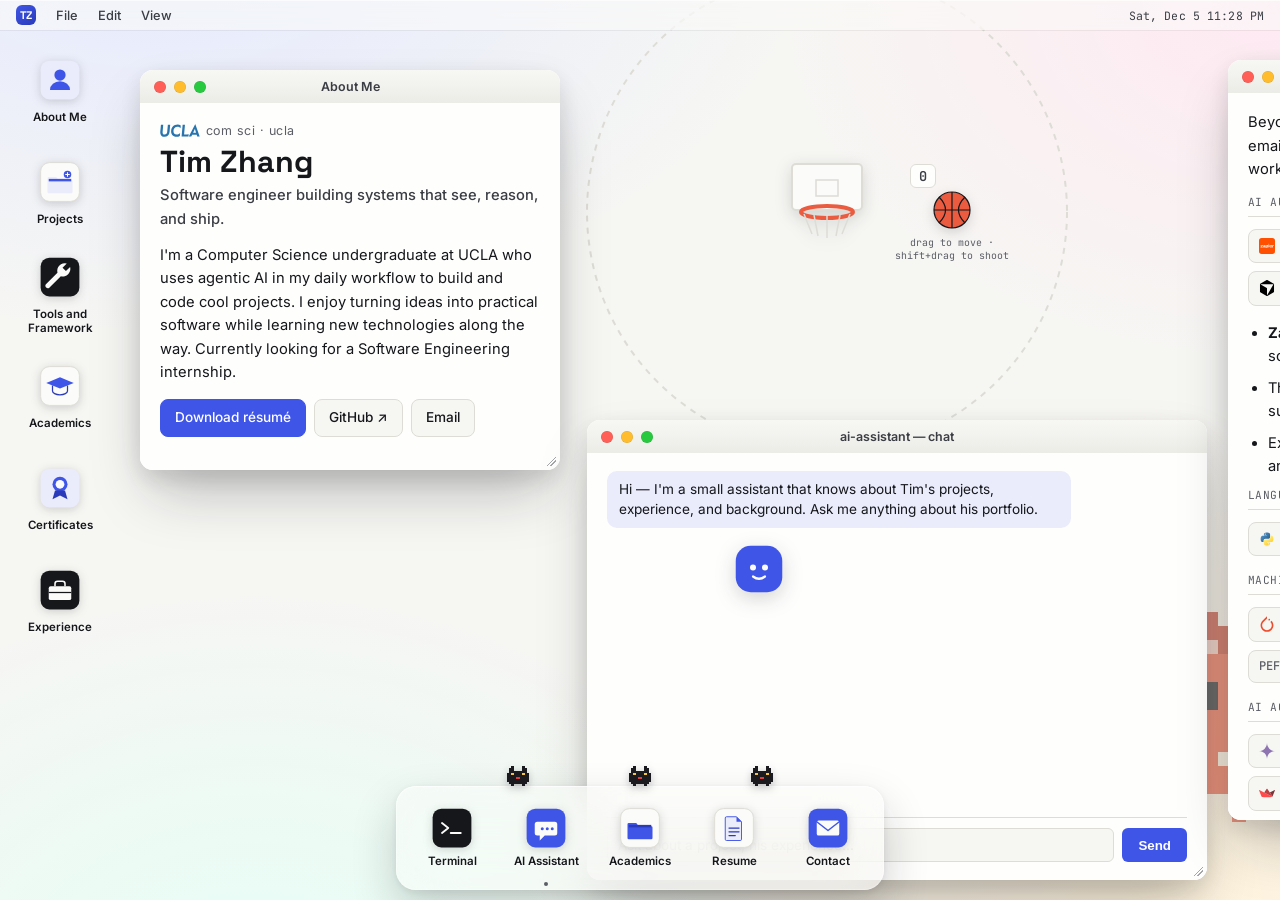
==== index.html @ 8edb4fed "Add Jupyter Notebook and Google Colab to Tools and Framework" ====
<!DOCTYPE html>
<html lang="en">
<head>
  <meta charset="UTF-8">
  <meta name="viewport" content="width=device-width, initial-scale=1.0">
  <title>Tim Zhang — Software Engineering</title>
  <meta name="description" content="Tim Zhang — UCLA Computer Science.">
  <meta property="og:type" content="website">
  <meta property="og:url" content="https://nothing17777-portfolio.vercel.app/">
  <meta property="og:title" content="Tim Zhang — Software Engineering">
  <meta property="og:description" content="Tim Zhang — UCLA Computer Science.">
  <meta property="og:image" content="https://nothing17777-portfolio.vercel.app/assets/icon-512.png">
  <meta name="twitter:card" content="summary">
  <meta name="twitter:title" content="Tim Zhang — Software Engineering">
  <meta name="twitter:description" content="Tim Zhang — UCLA Computer Science.">
  <meta name="twitter:image" content="https://nothing17777-portfolio.vercel.app/assets/icon-512.png">
  <link rel="preconnect" href="https://fonts.googleapis.com">
  <link rel="preconnect" href="https://fonts.gstatic.com" crossorigin>
  <link href="https://fonts.googleapis.com/css2?family=Space+Grotesk:wght@400;500;600;700&family=Inter:wght@400;500;600&family=JetBrains+Mono:wght@400;500&display=swap" rel="stylesheet">
  <link rel="stylesheet" href="css/os.css">
  <link rel="stylesheet" href="css/apps.css">
  <link rel="icon" href="favicon.ico" sizes="any">
  <link rel="icon" href="assets/favicon.svg" type="image/svg+xml">
  <link rel="apple-touch-icon" href="assets/apple-touch-icon.png">
</head>
<body>

  <div class="menubar">
    <div class="menubar-left">
      <span class="menubar-logo">TZ</span>
      <span class="menubar-item">File</span>
      <span class="menubar-item">Edit</span>
      <span class="menubar-item">View</span>
    </div>
    <div class="menubar-right">
      <span id="menubar-clock" class="menubar-clock"></span>
    </div>
  </div>

  <div class="desktop">
    <div class="desktop-icon" data-app="about" tabindex="0" role="button">
      <img class="icon-glyph" src="assets/icons/about.svg" alt="" width="40" height="40" draggable="false">
      <span>About Me</span>
    </div>
    <div class="desktop-icon" data-app="sideprojects" tabindex="0" role="button">
      <img class="icon-glyph" src="assets/icons/folder-sideprojects.svg" alt="" width="40" height="40" draggable="false">
      <span>Projects</span>
    </div>
    <div class="desktop-icon" data-app="tools" tabindex="0" role="button">
      <img class="icon-glyph" src="assets/icons/tools.svg" alt="" width="40" height="40" draggable="false">
      <span>Tools and Framework</span>
    </div>
    <div class="desktop-icon" data-app="academics" tabindex="0" role="button">
      <img class="icon-glyph" src="assets/icons/coursework.svg" alt="" width="40" height="40" draggable="false">
      <span>Academics</span>
    </div>
    <div class="desktop-icon" data-app="certs" tabindex="0" role="button">
      <img class="icon-glyph" src="assets/icons/certs.svg" alt="" width="40" height="40" draggable="false">
      <span>Certificates</span>
    </div>
    <div class="desktop-icon" data-app="experience" tabindex="0" role="button">
      <img class="icon-glyph" src="assets/icons/experience.svg" alt="" width="40" height="40" draggable="false">
      <span>Experience</span>
    </div>
  </div>

  <div id="win-terminal" class="mac-window" style="top: 60px; left: 60px; width: 680px;">
    <div class="window-header">
      <div class="window-controls">
        <button class="control-btn close-btn" aria-label="Close"></button>
        <button class="control-btn min-btn" aria-label="Minimize"></button>
        <button class="control-btn max-btn" aria-label="Maximize"></button>
      </div>
      <div class="window-title">tim@portfolio — zsh — 80×24</div>
    </div>
    <div class="window-content terminal-app">
      <div id="term-output" class="terminal-output">Welcome to Tim Zhang's portfolio shell.
Type 'help' to see available commands.</div>
      <div class="terminal-input-row">
        <span class="terminal-prompt">tim@portfolio ~ %</span>
        <input type="text" id="term-input" class="terminal-input" autocomplete="off" spellcheck="false" />
      </div>
    </div>
  </div>

  <div id="win-claude" class="mac-window" style="top: 90px; left: 140px;">
    <div class="window-header">
      <div class="window-controls">
        <button class="control-btn close-btn" aria-label="Close"></button>
        <button class="control-btn min-btn" aria-label="Minimize"></button>
        <button class="control-btn max-btn" aria-label="Maximize"></button>
      </div>
      <div class="window-title">ai-assistant — chat</div>
    </div>
    <div class="window-content claude-chat">
      <div id="claude-messages" class="claude-messages">
        <div class="claude-msg claude-msg-assistant">Hi — I'm a small assistant that knows about Tim's projects, experience, and background. Ask me anything about his portfolio.</div>
      </div>
      <form id="claude-chat-form" class="claude-chat-form">
        <input type="text" id="claude-chat-input" class="claude-chat-input" autocomplete="off" spellcheck="false" placeholder="Ask about a project, his experience..." />
        <button type="submit" id="claude-chat-send" class="claude-chat-send">Send</button>
      </form>
    </div>
  </div>

  <div id="win-about" class="mac-window" style="top: 70px; left: 140px; width: 420px; height: 400px;">
    <div class="window-header">
      <div class="window-controls">
        <button class="control-btn close-btn" aria-label="Close"></button>
        <button class="control-btn min-btn" aria-label="Minimize"></button>
        <button class="control-btn max-btn" aria-label="Maximize"></button>
      </div>
      <div class="window-title">About Me</div>
    </div>
    <div class="window-content prose-app about-app">
      <p class="about-eyebrow mono"><img class="about-ucla-logo" src="assets/icons/ucla-logo.svg" alt="UCLA" width="40" height="13">com sci · ucla</p>
      <h1 class="about-name">Tim Zhang</h1>
      <p class="about-role">Software engineer building systems that see, reason, and ship.</p>
      <p>
        I'm a Computer Science undergraduate at UCLA who uses agentic AI in my daily workflow to
        build and code cool projects. I enjoy turning ideas into practical software while learning
        new technologies along the way. Currently looking for a Software Engineering internship.
      </p>
      <div class="about-actions">
        <a class="about-btn about-btn-primary" href="assets/resume.pdf" target="_blank" rel="noopener">Download résumé</a>
        <a class="about-btn" href="https://github.com/nothing17777" target="_blank" rel="noopener">GitHub ↗</a>
        <a class="about-btn" href="mailto:timzhang.email@gmail.com">Email</a>
      </div>
    </div>
  </div>

  <div id="win-tools" class="mac-window" style="top: 100px; left: 240px; width: 560px; height: 760px;">
    <div class="window-header">
      <div class="window-controls">
        <button class="control-btn close-btn" aria-label="Close"></button>
        <button class="control-btn min-btn" aria-label="Minimize"></button>
        <button class="control-btn max-btn" aria-label="Maximize"></button>
      </div>
      <div class="window-title">Tools and Framework</div>
    </div>
    <div class="window-content prose-app tools-app">
      <p>
        Beyond project code, I wire AI models directly into the tools I use daily &mdash;
        email and document handling included &mdash; and use an agentic coding workflow rather
        than just chat.
      </p>
      <p class="tool-category-label">ai automation &amp; coding agents</p>
      <div class="tool-badges">
        <div class="tool-badge">
          <svg class="tool-badge-icon" fill="#FF4F00" viewBox="0 0 24 24" aria-hidden="true"><title>Zapier</title><path d="M4.157 0A4.151 4.151 0 0 0 0 4.161v15.678A4.151 4.151 0 0 0 4.157 24h15.682A4.152 4.152 0 0 0 24 19.839V4.161A4.152 4.152 0 0 0 19.839 0H4.157Zm10.61 8.761h.03a.577.577 0 0 1 .23.038.585.585 0 0 1 .201.124.63.63 0 0 1 .162.431.612.612 0 0 1-.162.435.58.58 0 0 1-.201.128.58.58 0 0 1-.23.042.529.529 0 0 1-.235-.042.585.585 0 0 1-.332-.328.559.559 0 0 1-.038-.235.613.613 0 0 1 .17-.431.59.59 0 0 1 .405-.162Zm2.853 1.572c.03.004.061.004.095.004.325-.011.646.064.937.219.238.144.431.355.552.609.128.279.189.582.185.888v.193a2 2 0 0 1 0 .219h-2.498c.003.227.075.45.204.642a.78.78 0 0 0 .646.265.714.714 0 0 0 .484-.136.642.642 0 0 0 .23-.318l.915.257a1.398 1.398 0 0 1-.28.537c-.14.159-.321.284-.521.355a2.234 2.234 0 0 1-.836.136 1.923 1.923 0 0 1-1.001-.245 1.618 1.618 0 0 1-.665-.703 2.221 2.221 0 0 1-.227-1.036 1.95 1.95 0 0 1 .48-1.398 1.9 1.9 0 0 1 1.3-.488Zm-9.607.023c.162.004.325.026.48.079.207.065.4.174.563.314.26.302.393.692.366 1.088v2.276H8.53l-.109-.711h-.065c-.064.163-.155.31-.272.439a1.122 1.122 0 0 1-.374.264 1.023 1.023 0 0 1-.453.083 1.334 1.334 0 0 1-.866-.264.965.965 0 0 1-.329-.801.993.993 0 0 1 .076-.431 1.02 1.02 0 0 1 .242-.363 1.478 1.478 0 0 1 1.043-.303h.952v-.181a.696.696 0 0 0-.136-.454.553.553 0 0 0-.438-.154.695.695 0 0 0-.378.086.48.48 0 0 0-.193.254l-.99-.144a1.26 1.26 0 0 1 .257-.563c.14-.174.321-.302.533-.378.261-.091.54-.136.82-.129.053-.003.106-.007.163-.007Zm4.384.007c.174 0 .347.038.506.114.182.083.34.211.458.374.257.423.377.911.351 1.406a2.53 2.53 0 0 1-.355 1.448 1.148 1.148 0 0 1-1.009.517c-.204 0-.401-.045-.582-.136a1.052 1.052 0 0 1-.48-.457 1.298 1.298 0 0 1-.114-.234h-.045l.004 1.784h-1.059v-4.713h.904l.117.805h.057c.068-.208.177-.401.328-.56a1.129 1.129 0 0 1 .843-.344h.076v-.004Zm7.559.084h.903l.113.805h.053a1.37 1.37 0 0 1 .235-.484.813.813 0 0 1 .313-.242.82.82 0 0 1 .39-.076h.234v1.051h-.401a.662.662 0 0 0-.313.008.623.623 0 0 0-.272.155.663.663 0 0 0-.174.26.683.683 0 0 0-.027.314v1.875h-1.054v-3.666Zm-17.515.003h3.262v.896L3.73 13.104l.034.113h1.973l.042.9H2.4v-.9l1.931-1.754-.045-.117H2.441v-.896Zm11.815 0h1.055v3.659h-1.055V10.45Zm3.443.684.019.016a.69.69 0 0 0-.351.045.756.756 0 0 0-.287.204c-.11.155-.174.336-.189.522h1.545c-.034-.526-.257-.787-.74-.787h.003Zm-5.718.163c-.026 0-.057 0-.083.004a.78.78 0 0 0-.31.053.746.746 0 0 0-.257.189 1.016 1.016 0 0 0-.204.695v.064c-.015.257.057.507.204.711a.634.634 0 0 0 .253.196.638.638 0 0 0 .314.061.644.644 0 0 0 .578-.265c.14-.223.204-.48.189-.74a1.216 1.216 0 0 0-.181-.711.677.677 0 0 0-.503-.257Zm-4.509 1.266a.464.464 0 0 0-.268.102.373.373 0 0 0-.114.276c0 .053.008.106.027.155a.375.375 0 0 0 .087.132.576.576 0 0 0 .397.11v.004a.863.863 0 0 0 .563-.182.573.573 0 0 0 .211-.457v-.14h-.903Z"/></svg>
          <span>Zapier</span>
        </div>
        <div class="tool-badge">
          <svg class="tool-badge-icon" fill="#EA4335" viewBox="0 0 24 24" aria-hidden="true"><title>Gmail</title><path d="M24 5.457v13.909c0 .904-.732 1.636-1.636 1.636h-3.819V11.73L12 16.64l-6.545-4.91v9.273H1.636A1.636 1.636 0 0 1 0 19.366V5.457c0-2.023 2.309-3.178 3.927-1.964L5.455 4.64 12 9.548l6.545-4.91 1.528-1.145C21.69 2.28 24 3.434 24 5.457z"/></svg>
          <span>Gmail</span>
        </div>
        <div class="tool-badge">
          <svg class="tool-badge-icon" fill="#4285F4" viewBox="0 0 24 24" aria-hidden="true"><title>Google Drive</title><path d="M12.01 1.485c-2.082 0-3.754.02-3.743.047.01.02 1.708 3.001 3.774 6.62l3.76 6.574h3.76c2.081 0 3.753-.02 3.742-.047-.005-.02-1.708-3.001-3.775-6.62l-3.76-6.574zm-4.76 1.73a789.828 789.861 0 0 0-3.63 6.319L0 15.868l1.89 3.298 1.885 3.297 3.62-6.335 3.618-6.33-1.88-3.287C8.1 4.704 7.255 3.22 7.25 3.214zm2.259 12.653-.203.348c-.114.198-.96 1.672-1.88 3.287a423.93 423.948 0 0 1-1.698 2.97c-.01.026 3.24.042 7.222.042h7.244l1.796-3.157c.992-1.734 1.85-3.23 1.906-3.323l.104-.167h-7.249z"/></svg>
          <span>Google Drive</span>
        </div>
        <div class="tool-badge">
          <svg class="tool-badge-icon" fill="#D97757" viewBox="0 0 24 24" aria-hidden="true"><title>Claude</title><path d="m4.7144 15.9555 4.7174-2.6471.079-.2307-.079-.1275h-.2307l-.7893-.0486-2.6956-.0729-2.3375-.0971-2.2646-.1214-.5707-.1215-.5343-.7042.0546-.3522.4797-.3218.686.0608 1.5179.1032 2.2767.1578 1.6514.0972 2.4468.255h.3886l.0546-.1579-.1336-.0971-.1032-.0972L6.973 9.8356l-2.55-1.6879-1.3356-.9714-.7225-.4918-.3643-.4614-.1578-1.0078.6557-.7225.8803.0607.2246.0607.8925.686 1.9064 1.4754 2.4893 1.8336.3643.3035.1457-.1032.0182-.0728-.164-.2733-1.3539-2.4467-1.445-2.4893-.6435-1.032-.17-.6194c-.0607-.255-.1032-.4674-.1032-.7285L6.287.1335 6.6997 0l.9957.1336.419.3642.6192 1.4147 1.0018 2.2282 1.5543 3.0296.4553.8985.2429.8318.091.255h.1579v-.1457l.1275-1.706.2368-2.0947.2307-2.6957.0789-.7589.3764-.9107.7468-.4918.5828.2793.4797.686-.0668.4433-.2853 1.8517-.5586 2.9021-.3643 1.9429h.2125l.2429-.2429.9835-1.3053 1.6514-2.0643.7286-.8196.85-.9046.5464-.4311h1.0321l.759 1.1293-.34 1.1657-1.0625 1.3478-.8804 1.1414-1.2628 1.7-.7893 1.36.0729.1093.1882-.0183 2.8535-.607 1.5421-.2794 1.8396-.3157.8318.3886.091.3946-.3278.8075-1.967.4857-2.3072.4614-3.4364.8136-.0425.0304.0486.0607 1.5482.1457.6618.0364h1.621l3.0175.2247.7892.522.4736.6376-.079.4857-1.2142.6193-1.6393-.3886-3.825-.9107-1.3113-.3279h-.1822v.1093l1.0929 1.0686 2.0035 1.8092 2.5075 2.3314.1275.5768-.3218.4554-.34-.0486-2.2039-1.6575-.85-.7468-1.9246-1.621h-.1275v.17l.4432.6496 2.3436 3.5214.1214 1.0807-.17.3521-.6071.2125-.6679-.1214-1.3721-1.9246L14.38 17.959l-1.1414-1.9428-.1397.079-.674 7.2552-.3156.3703-.7286.2793-.6071-.4614-.3218-.7468.3218-1.4753.3886-1.9246.3157-1.53.2853-1.9004.17-.6314-.0121-.0425-.1397.0182-1.4328 1.9672-2.1796 2.9446-1.7243 1.8456-.4128.164-.7164-.3704.0667-.6618.4008-.5889 2.386-3.0357 1.4389-1.882.929-1.0868-.0062-.1579h-.0546l-6.3385 4.1164-1.1293.1457-.4857-.4554.0608-.7467.2307-.2429 1.9064-1.3114Z"/></svg>
          <span>Claude Code</span>
        </div>
        <div class="tool-badge">
          <svg class="tool-badge-icon" fill="#000000" viewBox="0 0 24 24" aria-hidden="true"><title>Cursor</title><path d="M11.503.131 1.891 5.678a.84.84 0 0 0-.42.726v11.188c0 .3.162.575.42.724l9.609 5.55a1 1 0 0 0 .998 0l9.61-5.55a.84.84 0 0 0 .42-.724V6.404a.84.84 0 0 0-.42-.726L12.497.131a1.01 1.01 0 0 0-.996 0M2.657 6.338h18.55c.263 0 .43.287.297.515L12.23 22.918c-.062.107-.229.064-.229-.06V12.335a.59.59 0 0 0-.295-.51l-9.11-5.257c-.109-.063-.064-.23.061-.23"/></svg>
          <span>Cursor</span>
        </div>
        <div class="tool-badge tool-badge-text"><span>Codex</span></div>
        <div class="tool-badge tool-badge-text"><span>Antigravity</span></div>
      </div>
      <ul>
        <li><strong>Zapier</strong> pipelines connect ChatGPT and Claude to <strong>Gmail</strong> to draft,
          schedule, and auto-reply to email based on trigger conditions.</li>
        <li>The same models are wired to <strong>Google Drive</strong> to generate on-demand summaries
          of documents.</li>
        <li>Extensive daily use of <strong>Claude Code</strong> &mdash; custom slash commands, skills, and
          subagents built into a working development loop, not just chat.</li>
      </ul>

      <p class="tool-category-label">languages</p>
      <div class="tool-badges">
        <div class="tool-badge"><img class="tool-badge-img" src="assets/icons/tech/python.svg" alt=""><span>Python</span></div>
        <div class="tool-badge"><img class="tool-badge-img" src="assets/icons/tech/typescript.svg" alt=""><span>TypeScript</span></div>
        <div class="tool-badge"><img class="tool-badge-img" src="assets/icons/tech/cpp.svg" alt=""><span>C++</span></div>
        <div class="tool-badge"><img class="tool-badge-img" src="assets/icons/tech/html.svg" alt=""><span>HTML</span></div>
        <div class="tool-badge"><img class="tool-badge-img" src="assets/icons/tech/css.svg" alt=""><span>CSS</span></div>
      </div>

      <p class="tool-category-label">machine learning &amp; computer vision</p>
      <div class="tool-badges">
        <div class="tool-badge"><img class="tool-badge-img" src="assets/icons/tech/pytorch.svg" alt=""><span>PyTorch</span></div>
        <div class="tool-badge"><img class="tool-badge-img" src="assets/icons/tech/numpy.svg" alt=""><span>NumPy</span></div>
        <div class="tool-badge"><img class="tool-badge-img" src="assets/icons/tech/opencv.svg" alt=""><span>OpenCV</span></div>
        <div class="tool-badge"><img class="tool-badge-img" src="assets/icons/tech/huggingface.svg" alt=""><span>Transformers</span></div>
        <div class="tool-badge tool-badge-text"><span>PEFT / LoRA</span></div>
        <div class="tool-badge tool-badge-text"><span>Jupyter Notebook</span></div>
        <div class="tool-badge tool-badge-text"><span>Google Colab</span></div>
      </div>

      <p class="tool-category-label">ai agents &amp; llm tooling</p>
      <div class="tool-badges">
        <div class="tool-badge"><img class="tool-badge-img" src="assets/icons/tech/gemini.svg" alt=""><span>Gemini</span></div>
        <div class="tool-badge"><img class="tool-badge-img" src="assets/icons/tech/langchain.svg" alt=""><span>LangChain</span></div>
        <div class="tool-badge tool-badge-text"><span>LangGraph</span></div>
        <div class="tool-badge tool-badge-text"><span>ChromaDB</span></div>
        <div class="tool-badge"><img class="tool-badge-img" src="assets/icons/tech/ollama.svg" alt=""><span>Ollama</span></div>
        <div class="tool-badge"><img class="tool-badge-img" src="assets/icons/tech/streamlit.svg" alt=""><span>Streamlit</span></div>
        <div class="tool-badge"><img class="tool-badge-img" src="assets/icons/tech/openai.svg" alt=""><span>Whisper</span></div>
        <div class="tool-badge tool-badge-text"><span>CrewAI</span></div>
        <div class="tool-badge tool-badge-text"><span>Serper</span></div>
        <div class="tool-badge tool-badge-text"><span>MCP</span></div>
        <div class="tool-badge tool-badge-text"><span>FastAPI</span></div>
      </div>

      <p class="tool-category-label">web frontend</p>
      <div class="tool-badges">
        <div class="tool-badge"><img class="tool-badge-img" src="assets/icons/tech/nextjs.svg" alt=""><span>Next.js</span></div>
        <div class="tool-badge"><img class="tool-badge-img" src="assets/icons/tech/react.svg" alt=""><span>React</span></div>
        <div class="tool-badge"><img class="tool-badge-img" src="assets/icons/tech/vite.svg" alt=""><span>Vite</span></div>
        <div class="tool-badge"><img class="tool-badge-img" src="assets/icons/tech/tailwind.svg" alt=""><span>Tailwind CSS</span></div>
        <div class="tool-badge"><img class="tool-badge-img" src="assets/icons/tech/framer-motion.svg" alt=""><span>Framer Motion</span></div>
        <div class="tool-badge tool-badge-text"><span>Leaflet</span></div>
      </div>

      <p class="tool-category-label">backend &amp; data</p>
      <div class="tool-badges">
        <div class="tool-badge"><img class="tool-badge-img" src="assets/icons/tech/node.svg" alt=""><span>Node</span></div>
        <div class="tool-badge"><img class="tool-badge-img" src="assets/icons/tech/supabase.svg" alt=""><span>Supabase</span></div>
        <div class="tool-badge"><img class="tool-badge-img" src="assets/icons/tech/turso.svg" alt=""><span>Turso</span></div>
        <div class="tool-badge tool-badge-text"><span>Recharts</span></div>
        <div class="tool-badge"><img class="tool-badge-img" src="assets/icons/tech/playwright.svg" alt=""><span>Playwright</span></div>
        <div class="tool-badge tool-badge-text"><span>Express</span></div>
        <div class="tool-badge tool-badge-text"><span>MySQL</span></div>
        <div class="tool-badge tool-badge-text"><span>Sequelize</span></div>
        <div class="tool-badge tool-badge-text"><span>Redis</span></div>
      </div>

      <p class="tool-category-label">dev tools</p>
      <div class="tool-badges">
        <div class="tool-badge"><img class="tool-badge-img" src="assets/icons/tech/git.svg" alt=""><span>Git</span></div>
        <div class="tool-badge"><img class="tool-badge-img" src="assets/icons/tech/docker.svg" alt=""><span>Docker</span></div>
      </div>
    </div>
  </div>

  <div id="win-academics" class="mac-window" style="top: 60px; left: 280px; width: 460px; height: 400px;">
    <div class="window-header">
      <div class="window-controls">
        <button class="control-btn close-btn" aria-label="Close"></button>
        <button class="control-btn min-btn" aria-label="Minimize"></button>
        <button class="control-btn max-btn" aria-label="Maximize"></button>
      </div>
      <div class="window-title">Academics</div>
    </div>
    <div class="window-content prose-app academics-app">
      <p class="mono-small">
        Data Structures &amp; Algorithms &middot; Object-Oriented Programming &middot; Software Design &middot;
        Software Construction &middot; Introduction to Machine Learning &middot; Foundations of Computer Vision
      </p>
      <p class="academics-subhead">coursework projects</p>
      <div class="folder-grid">
        <div class="folder-icon" data-app="proj-cnn" tabindex="0" role="button">
          <img src="assets/icons/proj-cnn.svg" alt="" draggable="false">
          <span>CNN Image Classification</span>
        </div>
        <div class="folder-icon" data-app="proj-rge" tabindex="0" role="button">
          <img src="assets/icons/proj-rge.svg" alt="" draggable="false">
          <span>Robust Geometric Estimation</span>
        </div>
        <div class="folder-icon" data-app="proj-fd" tabindex="0" role="button">
          <img src="assets/icons/proj-fd.svg" alt="" draggable="false">
          <span>Feature Detection</span>
        </div>
        <div class="folder-icon" data-app="proj-llm" tabindex="0" role="button">
          <img src="assets/icons/proj-llm.svg" alt="" draggable="false">
          <span>Semantic Matching &amp; Reasoning</span>
        </div>
        <div class="folder-icon" data-app="proj-35l" tabindex="0" role="button">
          <img src="assets/icons/proj-35l.svg" alt="" draggable="false">
          <span>UCLA Delivery Network</span>
        </div>
      </div>
    </div>
  </div>

  <div id="win-proj-cnn" class="mac-window" style="top: 70px; left: 380px; width: 560px; height: 520px;">
    <div class="window-header">
      <div class="window-controls">
        <button class="control-btn close-btn" aria-label="Close"></button>
        <button class="control-btn min-btn" aria-label="Minimize"></button>
        <button class="control-btn max-btn" aria-label="Maximize"></button>
      </div>
      <div class="window-title">CNN-Based Image Classification</div>
    </div>
    <div class="window-content projects-app">

      <article class="project">
        <div class="project-meta">
          <span class="tag">EC ENGR 149 · Foundations of Computer Vision</span>
          <span class="tag mono">Python · PyTorch</span>
        </div>
        <h3>CNN-Based Image Classification — CIFAR-10</h3>
        <div class="tech-stack">
          <span class="tech-badge"><img class="tech-badge-icon" src="assets/icons/tech/python.svg" alt="">Python</span>
          <span class="tech-badge"><img class="tech-badge-icon" src="assets/icons/tech/pytorch.svg" alt="">PyTorch</span>
        </div>
        <a class="project-preview" href="write-ups/cnn-image-classification.html">
          <img src="assets/write-ups/cnn-sample-images.jpg" alt="Sample CIFAR-10 training images: a truck, a bird, a frog and a horse at 32&times;32 resolution" loading="lazy">
        </a>
        <p>
          Built and trained a convolutional neural network from scratch in PyTorch for 10-class
          image classification, then swept batch size and epoch count to study the trade-off
          between gradient noise and convergence speed.
        </p>
        <ul class="findings">
          <li>Best configuration (batch size 16, 20 epochs) reached <strong>65.7% test
              accuracy</strong>, versus 55.5% at only 5 epochs with the same batch size &mdash; most of
            the accuracy gain came from training longer, not from architecture changes.</li>
          <li>At a fixed 5 epochs, the <em>smaller</em> batch size (4) outperformed the larger one
            (58.1% vs. 55.5%) &mdash; noisier, more frequent gradient updates helped early on. That
            reversed once given enough epochs, where the larger batch's steadier gradient estimates
            pulled ahead (65.7% vs. 61.2% at 20 epochs).</li>
          <li>Explained and applied core CNN mechanics: how padding and kernel size determine
            output size, why max pooling has no learnable parameters, and why batch normalization
            uses running statistics at inference instead of the current batch's mean/variance.</li>
        </ul>
        <div class="project-links">
          <a href="write-ups/cnn-image-classification.html">Write-up ↗</a>
          <a href="https://github.com/nothing17777/portfolio/blob/main/notebooks/cnn-image-classification.ipynb" target="_blank" rel="noopener">Notebook ↗</a>
        </div>
      </article>

    </div>
  </div>

  <div id="win-proj-rge" class="mac-window" style="top: 90px; left: 400px; width: 560px; height: 520px;">
    <div class="window-header">
      <div class="window-controls">
        <button class="control-btn close-btn" aria-label="Close"></button>
        <button class="control-btn min-btn" aria-label="Minimize"></button>
        <button class="control-btn max-btn" aria-label="Maximize"></button>
      </div>
      <div class="window-title">Robust Geometric Estimation</div>
    </div>
    <div class="window-content projects-app">

      <article class="project">
        <div class="project-meta">
          <span class="tag">EC ENGR 149 · Foundations of Computer Vision</span>
          <span class="tag mono">Python · NumPy · OpenCV</span>
        </div>
        <h3>Robust Geometric Estimation — SIFT, RANSAC & Homography</h3>
        <div class="tech-stack">
          <span class="tech-badge"><img class="tech-badge-icon" src="assets/icons/tech/python.svg" alt="">Python</span>
          <span class="tech-badge"><img class="tech-badge-icon" src="assets/icons/tech/numpy.svg" alt="">NumPy</span>
          <span class="tech-badge"><img class="tech-badge-icon" src="assets/icons/tech/opencv.svg" alt="">OpenCV</span>
        </div>
        <a class="project-preview" href="write-ups/robust-geometric-estimation.html">
          <img src="assets/write-ups/rge-sift-correspondences.jpg" alt="SIFT keypoint correspondences drawn between two overlapping photographs of a campus courtyard" loading="lazy">
        </a>
        <p>
          Full correspondence pipeline built from primitives: SIFT keypoint detection and
          descriptor matching, a from-scratch RANSAC loop for robust homography estimation, and
          inverse warping with bilinear interpolation to stitch image pairs into a single panorama.
        </p>
        <ul class="findings">
          <li>Implemented direct linear transform (DLT) homography estimation from raw
            correspondences, then RANSAC to separate true matches from spurious ones.</li>
          <li>Stitching without RANSAC visibly breaks on outlier matches — a direct, visual
            demonstration of why robust estimation matters, not just a theoretical footnote.</li>
          <li>Extended the same approach to insert new content into a target image via homography
            (compositing a name plate into a photograph using four corner correspondences).</li>
          <li>Also implemented the eight-point algorithm for essential matrix estimation and 3D
            point reconstruction from stereo correspondences (2.7% mean reprojection error).</li>
        </ul>
        <div class="project-links">
          <a href="write-ups/robust-geometric-estimation.html">Write-up ↗</a>
          <a href="https://github.com/nothing17777/portfolio/blob/main/notebooks/robust-geometric-estimation.ipynb" target="_blank" rel="noopener">Notebook ↗</a>
        </div>
      </article>

    </div>
  </div>

  <div id="win-proj-fd" class="mac-window" style="top: 110px; left: 420px; width: 560px; height: 520px;">
    <div class="window-header">
      <div class="window-controls">
        <button class="control-btn close-btn" aria-label="Close"></button>
        <button class="control-btn min-btn" aria-label="Minimize"></button>
        <button class="control-btn max-btn" aria-label="Maximize"></button>
      </div>
      <div class="window-title">Feature Detection</div>
    </div>
    <div class="window-content projects-app">

      <article class="project">
        <div class="project-meta">
          <span class="tag">EC ENGR 149 · Foundations of Computer Vision</span>
          <span class="tag mono">Python · NumPy</span>
        </div>
        <h3>Feature Detection — Edges, Blobs &amp; Corners</h3>
        <div class="tech-stack">
          <span class="tech-badge"><img class="tech-badge-icon" src="assets/icons/tech/python.svg" alt="">Python</span>
          <span class="tech-badge"><img class="tech-badge-icon" src="assets/icons/tech/numpy.svg" alt="">NumPy</span>
        </div>
        <a class="project-preview" href="write-ups/feature-detection.html">
          <img src="assets/write-ups/fd-harris-corners.jpg" alt="Harris corner detection output: corners marked on a synthetic test image after non-maximum suppression" loading="lazy">
        </a>
        <p>
          A ground-up image-filtering stack: 2D convolution, Gaussian/median/bilateral filtering,
          gradient-based edge detection, Laplacian-of-Gaussian blob detection, and Harris corner
          detection with non-maximum suppression — every operator derived and implemented by hand.
        </p>
        <ul class="findings">
          <li>Compared average, Gaussian, and median filtering for denoising; median filtering won
            on both quantitative error (lowest relative L1 distance) and visual edge preservation.</li>
          <li>Derived a bilateral filter from first principles to smooth flat regions while keeping
            edges sharp — the same idea behind "cartoonize" filters in consumer photo apps.</li>
          <li>Built full non-max suppression for Harris corners: threshold → sort by response →
            greedy spatial suppression, from scratch, no library calls.</li>
        </ul>
        <div class="project-links">
          <a href="write-ups/feature-detection.html">Write-up ↗</a>
          <a href="https://github.com/nothing17777/portfolio/blob/main/notebooks/feature-detection.ipynb" target="_blank" rel="noopener">Notebook ↗</a>
        </div>
      </article>

    </div>
  </div>

  <div id="win-proj-llm" class="mac-window" style="top: 130px; left: 440px; width: 560px; height: 520px;">
    <div class="window-header">
      <div class="window-controls">
        <button class="control-btn close-btn" aria-label="Close"></button>
        <button class="control-btn min-btn" aria-label="Minimize"></button>
        <button class="control-btn max-btn" aria-label="Maximize"></button>
      </div>
      <div class="window-title">Semantic Matching &amp; Reasoning</div>
    </div>
    <div class="window-content projects-app">

      <article class="project">
        <div class="project-meta">
          <span class="tag">M146 · Intro to Machine Learning</span>
          <span class="tag mono">Python · HF Transformers · PEFT / LoRA</span>
        </div>
        <h3>Semantic Matching &amp; Reasoning with Language Models</h3>
        <div class="tech-stack">
          <span class="tech-badge"><img class="tech-badge-icon" src="assets/icons/tech/python.svg" alt="">Python</span>
          <span class="tech-badge"><img class="tech-badge-icon" src="assets/icons/tech/huggingface.svg" alt="">Transformers</span>
          <span class="tech-badge tech-badge-text">PEFT / LoRA</span>
        </div>
        <a class="project-preview" href="write-ups/semantic-matching-llm.html">
          <img src="assets/write-ups/m146-lexical-overlap.jpg" alt="Histogram of lexical overlap by label on the PAWS test set, showing paraphrase and non-paraphrase pairs overlapping almost entirely" loading="lazy">
        </a>
        <p>
          Two-part final project comparing how far you can push a small language model with
          architecture, fine-tuning, and prompting alone.
        </p>
        <ul class="findings">
          <li><strong>Paraphrase detection (PAWS):</strong> a bi-encoder baseline (MiniLM + logistic
            regression) hit 61.8% test accuracy — it can't see token-level word-order swaps that
            flip meaning. Fine-tuning a DistilBERT cross-encoder pushed that to 81.9%, matched by
            few-shot prompting a 1.5B instruct model (81.5%) with zero training.</li>
          <li><strong>Math reasoning (GSM8K):</strong> LoRA fine-tuned Qwen2.5-1.5B on 1,000 then
            2,000 examples, taking base-model accuracy from 36% → 47% → 49%, training under 0.15%
            of total parameters. Diagnosed the model's actual failure modes (percentage
            misinterpretation, arithmetic slips, problem misreads) before and after tuning.</li>
          <li><strong>Prompt engineering:</strong> a "reread the problem first" prompt alone lifted
            base-model accuracy 44% → 60% — matching what fine-tuning achieved, with no training.</li>
        </ul>
        <div class="project-links">
          <a href="write-ups/semantic-matching-llm.html">Write-up ↗</a>
          <a href="https://github.com/nothing17777/portfolio/blob/main/notebooks/semantic-matching-llm.ipynb" target="_blank" rel="noopener">Notebook ↗</a>
        </div>
      </article>

    </div>
  </div>

  <div id="win-proj-35l" class="mac-window" style="top: 150px; left: 460px; width: 560px; height: 520px;">
    <div class="window-header">
      <div class="window-controls">
        <button class="control-btn close-btn" aria-label="Close"></button>
        <button class="control-btn min-btn" aria-label="Minimize"></button>
        <button class="control-btn max-btn" aria-label="Maximize"></button>
      </div>
      <div class="window-title">UCLA Delivery Network</div>
    </div>
    <div class="window-content projects-app">

      <article class="project">
        <div class="project-meta">
          <span class="tag">COM SCI 35L · Software Construction</span>
          <span class="tag mono">React · Node.js · MySQL · Sequelize</span>
        </div>
        <h3>UCLA Delivery Network</h3>
        <div class="tech-stack">
          <span class="tech-badge"><img class="tech-badge-icon" src="assets/icons/tech/react.svg" alt="">React</span>
          <span class="tech-badge"><img class="tech-badge-icon" src="assets/icons/tech/vite.svg" alt="">Vite</span>
          <span class="tech-badge"><img class="tech-badge-icon" src="assets/icons/tech/tailwind.svg" alt="">Tailwind</span>
          <span class="tech-badge"><img class="tech-badge-icon" src="assets/icons/tech/node.svg" alt="">Node.js</span>
          <span class="tech-badge tech-badge-text">Express</span>
          <span class="tech-badge tech-badge-text">MySQL</span>
          <span class="tech-badge tech-badge-text">Sequelize</span>
          <span class="tech-badge tech-badge-text">Redis</span>
          <span class="tech-badge tech-badge-text">Leaflet</span>
        </div>
        <p>
          A group final project for COM SCI 35L: a UCLA-specific delivery request service that
          connects students who need something delivered on campus with peers willing to help,
          from dorm/class food runs to peer-to-peer package drops.
        </p>
        <ul class="findings">
          <li>Real-time interactive campus map (Leaflet / React-Leaflet) showing open delivery
            requests and tracking each one through Open &rarr; Accepted &rarr; Completed.</li>
          <li>Full-stack build: a React + Vite + Tailwind frontend against a Node/Express API,
            with MySQL via Sequelize for persistence, Redis-backed sessions, and JWT
            access/refresh token authentication.</li>
          <li>Photo-upload delivery confirmation and route calculation via the OpenRouteService
            API for pickup/dropoff distance.</li>
          <li>Designed and documented collaboratively with a full SDLC artifact set &mdash; ER
            diagram, request/state diagrams, and sequence diagrams &mdash; before implementation.</li>
        </ul>
        <div class="project-links">
          <a href="https://www.carpp.net" target="_blank" rel="noopener">Live ↗</a>
          <a href="https://github.com/MagiCarpy/ucladn-35LProject" target="_blank" rel="noopener">GitHub ↗</a>
        </div>
      </article>

    </div>
  </div>

  <div id="win-sideprojects" class="mac-window" style="top: 60px; left: 260px; width: 460px; height: 440px;">
    <div class="window-header">
      <div class="window-controls">
        <button class="control-btn close-btn" aria-label="Close"></button>
        <button class="control-btn min-btn" aria-label="Minimize"></button>
        <button class="control-btn max-btn" aria-label="Maximize"></button>
      </div>
      <div class="window-title">Projects</div>
    </div>
    <div class="window-content">
      <div class="folder-grid">
        <div class="folder-group-label">web tooling</div>
        <div class="folder-icon" data-app="side-cloner" tabindex="0" role="button">
          <img src="assets/icons/side-cloner.svg" alt="" draggable="false">
          <span>Website Template Cloner</span>
        </div>

        <div class="folder-group-label">league of legends</div>
        <div class="folder-icon" data-app="side-rift" tabindex="0" role="button">
          <img src="assets/icons/side-rift.svg" alt="" draggable="false">
          <span>Rift Connections</span>
        </div>
        <div class="folder-icon" data-app="side-esports" tabindex="0" role="button">
          <img src="assets/icons/side-esports.svg" alt="" draggable="false">
          <span>ESPORTS.DATA</span>
        </div>
        <div class="folder-icon" data-app="side-winrate" tabindex="0" role="button">
          <img src="assets/icons/side-winrate.svg" alt="" draggable="false">
          <span>Win Rate Quiz</span>
        </div>

        <div class="folder-group-label">ai agents &amp; tools</div>
        <div class="folder-icon" data-app="side-researchradar" tabindex="0" role="button">
          <img src="assets/icons/side-researchradar.svg" alt="" draggable="false">
          <span>Research Radar</span>
        </div>
        <div class="folder-icon" data-app="side-yugioh" tabindex="0" role="button">
          <img src="assets/icons/side-yugioh.svg" alt="" draggable="false">
          <span>Yu-Gi-Oh! RAG Chatbot</span>
        </div>
        <div class="folder-icon" data-app="side-crewai" tabindex="0" role="button">
          <img src="assets/icons/side-crewai.svg" alt="" draggable="false">
          <span>CrewAI News Agent</span>
        </div>
        <div class="folder-icon" data-app="side-whisper" tabindex="0" role="button">
          <img src="assets/icons/side-whisper.svg" alt="" draggable="false">
          <span>German Whisper Transcriber</span>
        </div>
        <div class="folder-icon" data-app="side-mcpagent" tabindex="0" role="button">
          <img src="assets/icons/side-mcpagent.svg" alt="" draggable="false">
          <span>Google AI MCP Agent</span>
        </div>
      </div>
    </div>
  </div>

  <div id="win-side-researchradar" class="mac-window" style="top: 60px; left: 280px; width: 560px; height: 520px;">
    <div class="window-header">
      <div class="window-controls">
        <button class="control-btn close-btn" aria-label="Close"></button>
        <button class="control-btn min-btn" aria-label="Minimize"></button>
        <button class="control-btn max-btn" aria-label="Maximize"></button>
      </div>
      <div class="window-title">Research Radar</div>
    </div>
    <div class="window-content projects-app">

      <article class="project">
        <div class="project-meta">
          <span class="tag">Personal Project</span>
          <span class="tag mono">Next.js · TypeScript · Supabase · Gemini</span>
        </div>
        <h3>Research Radar</h3>
        <div class="tech-stack">
          <span class="tech-badge"><img class="tech-badge-icon" src="assets/icons/tech/nextjs.svg" alt="">Next.js</span>
          <span class="tech-badge"><img class="tech-badge-icon" src="assets/icons/tech/typescript.svg" alt="">TypeScript</span>
          <span class="tech-badge"><img class="tech-badge-icon" src="assets/icons/tech/tailwind.svg" alt="">Tailwind CSS</span>
          <span class="tech-badge"><img class="tech-badge-icon" src="assets/icons/tech/clerk.svg" alt="">Clerk</span>
          <span class="tech-badge"><img class="tech-badge-icon" src="assets/icons/tech/supabase.svg" alt="">Supabase</span>
          <span class="tech-badge tech-badge-text">Oxylabs</span>
          <span class="tech-badge"><img class="tech-badge-icon" src="assets/icons/tech/gemini.svg" alt="">Google Gemini</span>
          <span class="tech-badge"><img class="tech-badge-icon" src="assets/icons/tech/vercel.svg" alt="">Vercel AI SDK</span>
        </div>
        <p>
          An automated AI research digest: it scrapes academic papers and technical blog posts
          on a schedule, scores each one for difficulty, and surfaces developer-focused
          takeaways so keeping up with a fast-moving field doesn't require manually reading
          every paper.
        </p>
        <ul class="findings">
          <li>Fully automated pipeline &mdash; sources are scraped hourly via the Oxylabs Web
            Scraper API, then analyzed by Google Gemini (via the Vercel AI SDK) every 15
            minutes, no manual curation step.</li>
          <li>Each paper gets an AI-generated 1&ndash;10 difficulty score (beginner /
            intermediate / expert) plus three developer-focused key takeaways, with a full
            analysis page breaking down methodology and confidence.</li>
          <li>Semantic search over the whole corpus via Supabase Postgres with the pgvector
            extension, so related research surfaces by meaning, not just keyword match.</li>
          <li>Clerk-based authentication gates the protected routes; the whole app is deployed
            on Vercel with scheduled cron jobs driving the scrape-and-analyze loop.</li>
        </ul>
        <div class="project-links">
          <a href="https://researchradar-two.vercel.app" target="_blank" rel="noopener">Live ↗</a>
          <a href="https://github.com/nothing17777/research_radar" target="_blank" rel="noopener">GitHub ↗</a>
        </div>
      </article>

    </div>
  </div>

  <div id="win-side-cloner" class="mac-window" style="top: 70px; left: 300px; width: 560px; height: 520px;">
    <div class="window-header">
      <div class="window-controls">
        <button class="control-btn close-btn" aria-label="Close"></button>
        <button class="control-btn min-btn" aria-label="Minimize"></button>
        <button class="control-btn max-btn" aria-label="Maximize"></button>
      </div>
      <div class="window-title">Website Template Cloner</div>
    </div>
    <div class="window-content projects-app">

      <article class="project">
        <div class="project-meta">
          <span class="tag">Personal Project</span>
          <span class="tag mono">TypeScript · Node · Playwright · Next.js</span>
        </div>
        <h3>Website Template Cloner</h3>
        <div class="tech-stack">
          <span class="tech-badge"><img class="tech-badge-icon" src="assets/icons/tech/typescript.svg" alt="">TypeScript</span>
          <span class="tech-badge"><img class="tech-badge-icon" src="assets/icons/tech/node.svg" alt="">Node</span>
          <span class="tech-badge"><img class="tech-badge-icon" src="assets/icons/tech/playwright.svg" alt="">Playwright</span>
          <span class="tech-badge"><img class="tech-badge-icon" src="assets/icons/tech/nextjs.svg" alt="">Next.js</span>
        </div>
        <a class="project-preview" href="https://github.com/nothing17777/Website-Template-Cloner" target="_blank" rel="noopener">
          <img src="assets/previews/preview-website-template-cloner.jpg" alt="Side-by-side comparison of cluely.com and the generated template: identical layout and geometry, with all copy and imagery replaced by placeholders" loading="lazy">
        </a>
        <p>
          An agent-driven pipeline that turns any webpage into a reusable front-end template:
          it captures the rendered DOM, every stylesheet and a full-page screenshot, measures how
          the page is built, and emits a self-contained Next.js app with placeholder copy and
          imagery &mdash; the construction reproduced, the content left behind.
        </p>
        <ul class="findings">
          <li>Resolves exact values without staying attached to the live page: the captured DOM is
            reloaded with the captured CSS in a headless browser, so <code>getComputedStyle</code>
            resolves the real cascade offline and every run is reproducible from the same bytes.</li>
          <li>Every colour, spacing, type-scale and breakpoint value is cited to a selector and
            property, or written as <code>UNVERIFIED</code> &mdash; never guessed.</li>
          <li>Placeholder substitution is enforced by an idempotent script, matching original word
            counts and image dimensions so the template still measures like the page it came from
            &mdash; the apple.com/iPhone rebuild lands within <strong>1px over a 12,967px page</strong>.</li>
          <li>Reconnaissance, per-section specs, parallel builder agents, visual band-by-band diffing
            and the static&rarr;Next.js conversion are wired together as a Claude Code skill.</li>
        </ul>
        <div class="project-links">
          <a href="https://github.com/nothing17777/Website-Template-Cloner" target="_blank" rel="noopener">GitHub ↗</a>
        </div>
      </article>

    </div>
  </div>

  <div id="win-side-rift" class="mac-window" style="top: 90px; left: 320px; width: 560px; height: 520px;">
    <div class="window-header">
      <div class="window-controls">
        <button class="control-btn close-btn" aria-label="Close"></button>
        <button class="control-btn min-btn" aria-label="Minimize"></button>
        <button class="control-btn max-btn" aria-label="Maximize"></button>
      </div>
      <div class="window-title">Rift Connections</div>
    </div>
    <div class="window-content projects-app">

      <article class="project">
        <div class="project-meta">
          <span class="tag">Personal Project</span>
          <span class="tag mono">Next.js · TypeScript · Tailwind · Framer Motion</span>
        </div>
        <h3>Rift Connections</h3>
        <div class="tech-stack">
          <span class="tech-badge"><img class="tech-badge-icon" src="assets/icons/tech/nextjs.svg" alt="">Next.js</span>
          <span class="tech-badge"><img class="tech-badge-icon" src="assets/icons/tech/typescript.svg" alt="">TypeScript</span>
          <span class="tech-badge"><img class="tech-badge-icon" src="assets/icons/tech/tailwind.svg" alt="">Tailwind</span>
          <span class="tech-badge"><img class="tech-badge-icon" src="assets/icons/tech/framer-motion.svg" alt="">Framer Motion</span>
        </div>
        <a class="project-preview" href="https://rift-connection.vercel.app" target="_blank" rel="noopener">
          <img src="assets/previews/preview-rift-connections.jpg" alt="Rift Connections homepage showing the daily 4x4 connections puzzle and Teemo mascot scene" loading="lazy">
        </a>
        <p>
          A daily NYT Connections-style puzzle for League of Legends: group 16 champions into
          four hidden thematic categories (shared regions, roles, resources, abilities) in a
          4&times;4 grid, with a 3D mascot scene and streak tracking across daily and unlimited modes.
        </p>
        <ul class="findings">
          <li>Puzzles are procedurally generated from a bank of 40 disjoint champion-relationship
            pools, so the daily board is different every time rather than hand-authored per day.</li>
          <li>Ships both a daily puzzle (with a browsable archive of past boards) and an unlimited
            practice mode, plus a match-history view for tracking streaks over time.</li>
          <li>Built as a Next.js 14 monorepo workspace with Tailwind CSS, Framer Motion for the
            grid/reveal animations, and Zustand for client-side game state.</li>
        </ul>
        <div class="project-links">
          <a href="https://rift-connection.vercel.app" target="_blank" rel="noopener">Live ↗</a>
          <a href="https://github.com/nothing17777/rift_connection" target="_blank" rel="noopener">GitHub ↗</a>
        </div>
      </article>

    </div>
  </div>

  <div id="win-side-esports" class="mac-window" style="top: 110px; left: 340px; width: 560px; height: 520px;">
    <div class="window-header">
      <div class="window-controls">
        <button class="control-btn close-btn" aria-label="Close"></button>
        <button class="control-btn min-btn" aria-label="Minimize"></button>
        <button class="control-btn max-btn" aria-label="Maximize"></button>
      </div>
      <div class="window-title">ESPORTS.DATA</div>
    </div>
    <div class="window-content projects-app">

      <article class="project">
        <div class="project-meta">
          <span class="tag">Personal Project</span>
          <span class="tag mono">Next.js · TypeScript · Turso (libSQL) · Recharts</span>
        </div>
        <h3>ESPORTS.DATA — League of Legends Esports Analytics</h3>
        <div class="tech-stack">
          <span class="tech-badge"><img class="tech-badge-icon" src="assets/icons/tech/nextjs.svg" alt="">Next.js</span>
          <span class="tech-badge"><img class="tech-badge-icon" src="assets/icons/tech/typescript.svg" alt="">TypeScript</span>
          <span class="tech-badge"><img class="tech-badge-icon" src="assets/icons/tech/turso.svg" alt="">Turso</span>
          <span class="tech-badge tech-badge-text">Recharts</span>
        </div>
        <a class="project-preview" href="https://riot-esports-data.vercel.app" target="_blank" rel="noopener">
          <img src="assets/previews/preview-esports-data.jpg" alt="ESPORTS.DATA dashboard showing professional League of Legends match, champion, and player statistics" loading="lazy">
        </a>
        <p>
          A data analytics dashboard covering 98,000+ professional League of Legends matches from
          2014&ndash;2026 across every major global league, sourced from Oracle's Elixir and served
          through a set of REST API routes backed by a Turso (libSQL) database.
        </p>
        <ul class="findings">
          <li>Champion analytics across presence (pick/ban rate), synergy (best pairings), counters
            (unfavorable matchups), lane-vs-lane performance, and win rates &mdash; each with its own
            dedicated API route and dashboard view.</li>
          <li>Browsable match history and pro player profiles, with league filtering across the
            full dataset and a light/dark theme.</li>
          <li>Built on Next.js 16 (App Router) with React 19, Tailwind CSS 4 and Radix/shadcn-style
            components, querying a libSQL database directly from serverless API routes.</li>
        </ul>
        <div class="project-links">
          <a href="https://riot-esports-data.vercel.app" target="_blank" rel="noopener">Live ↗</a>
          <a href="https://github.com/nothing17777/riot-esports-data-" target="_blank" rel="noopener">GitHub ↗</a>
        </div>
      </article>

    </div>
  </div>

  <div id="win-side-winrate" class="mac-window" style="top: 130px; left: 360px; width: 560px; height: 520px;">
    <div class="window-header">
      <div class="window-controls">
        <button class="control-btn close-btn" aria-label="Close"></button>
        <button class="control-btn min-btn" aria-label="Minimize"></button>
        <button class="control-btn max-btn" aria-label="Maximize"></button>
      </div>
      <div class="window-title">Win Rate Quiz</div>
    </div>
    <div class="window-content projects-app">

      <article class="project">
        <div class="project-meta">
          <span class="tag">Personal Project</span>
          <span class="tag mono">React · Vite · TypeScript · Tailwind</span>
        </div>
        <h3>League of Legends Win Rate Quiz</h3>
        <div class="tech-stack">
          <span class="tech-badge"><img class="tech-badge-icon" src="assets/icons/tech/react.svg" alt="">React</span>
          <span class="tech-badge"><img class="tech-badge-icon" src="assets/icons/tech/vite.svg" alt="">Vite</span>
          <span class="tech-badge"><img class="tech-badge-icon" src="assets/icons/tech/typescript.svg" alt="">TypeScript</span>
          <span class="tech-badge"><img class="tech-badge-icon" src="assets/icons/tech/tailwind.svg" alt="">Tailwind</span>
        </div>
        <a class="project-preview" href="https://league-winrate-quiz.vercel.app" target="_blank" rel="noopener">
          <img src="assets/previews/preview-winrate-quiz.jpg" alt="League of Legends Win Rate Quiz showing two champions side by side for a Higher or Lower guess" loading="lazy">
        </a>
        <p>
          A "Higher or Lower" streak quiz: two champions are shown side by side and you guess which
          one has the higher win rate &mdash; guess right and the streak continues, guess wrong and the
          run ends and both win rates are revealed.
        </p>
        <ul class="findings">
          <li>Animated count-up reveal of the actual win rates after each guess, with a running
            score bar and round-by-round guess history for the current run.</li>
          <li>High score and recent run history persist locally in the browser via <code>localStorage</code>,
            so streaks carry over between visits with no backend needed.</li>
          <li>Champion splash art and icons are pulled live from Riot's public Data Dragon CDN
            rather than bundled, keeping the app in sync with the current champion roster.</li>
        </ul>
        <div class="project-links">
          <a href="https://league-winrate-quiz.vercel.app" target="_blank" rel="noopener">Live ↗</a>
          <a href="https://github.com/nothing17777/league-winrate-quiz" target="_blank" rel="noopener">GitHub ↗</a>
        </div>
      </article>

    </div>
  </div>

  <div id="win-side-yugioh" class="mac-window" style="top: 150px; left: 380px; width: 560px; height: 520px;">
    <div class="window-header">
      <div class="window-controls">
        <button class="control-btn close-btn" aria-label="Close"></button>
        <button class="control-btn min-btn" aria-label="Minimize"></button>
        <button class="control-btn max-btn" aria-label="Maximize"></button>
      </div>
      <div class="window-title">Yu-Gi-Oh! RAG Chatbot</div>
    </div>
    <div class="window-content projects-app">

      <article class="project">
        <div class="project-meta">
          <span class="tag">Personal Project</span>
          <span class="tag mono">LangChain · LangGraph · ChromaDB · Ollama · Streamlit</span>
        </div>
        <h3>Yu-Gi-Oh! RAG Chatbot</h3>
        <div class="tech-stack">
          <span class="tech-badge"><img class="tech-badge-icon" src="assets/icons/tech/langchain.svg" alt="">LangChain</span>
          <span class="tech-badge tech-badge-text">LangGraph</span>
          <span class="tech-badge tech-badge-text">ChromaDB</span>
          <span class="tech-badge"><img class="tech-badge-icon" src="assets/icons/tech/ollama.svg" alt="">Ollama</span>
          <span class="tech-badge"><img class="tech-badge-icon" src="assets/icons/tech/streamlit.svg" alt="">Streamlit</span>
        </div>
        <a class="project-preview" href="https://github.com/nothing17777/yugiohChatbot" target="_blank" rel="noopener">
          <img src="assets/previews/preview-yugioh-chatbot.jpg" alt="Yu-Gi-Oh! RAG Chatbot answering a question about the Ritual Beast archetype with a list of matching cards" loading="lazy">
        </a>
        <p>
          A Retrieval-Augmented Generation chatbot that answers questions over the full
          Yu-Gi-Oh! card database (~14,500 cards) using a locally-hosted LLM &mdash; no paid
          APIs, no external inference.
        </p>
        <ul class="findings">
          <li>Hybrid retrieval combines semantic vector search (Sentence Transformers +
            ChromaDB) with exact metadata filtering on archetype/card type, avoiding
            hallucinated results on structured queries like "list all Blue-Eyes cards."</li>
          <li>A LangGraph ReAct agent handles tool-calling and intent classification,
            routing greetings away from the retrieval pipeline and resolving follow-up
            questions ("what about that one's ATK?") from cached sources and chat history.</li>
          <li>Generation is grounded strictly in retrieved context &mdash; the prompt constrains
            the LLM (Qwen2.5-7B via Ollama) from inventing card names not present in the
            retrieved chunks.</li>
        </ul>
        <div class="project-links">
          <a href="https://github.com/nothing17777/yugiohChatbot" target="_blank" rel="noopener">GitHub ↗</a>
        </div>
      </article>

    </div>
  </div>

  <div id="win-side-crewai" class="mac-window" style="top: 170px; left: 400px; width: 560px; height: 440px;">
    <div class="window-header">
      <div class="window-controls">
        <button class="control-btn close-btn" aria-label="Close"></button>
        <button class="control-btn min-btn" aria-label="Minimize"></button>
        <button class="control-btn max-btn" aria-label="Maximize"></button>
      </div>
      <div class="window-title">CrewAI News Agent</div>
    </div>
    <div class="window-content projects-app">

      <article class="project">
        <div class="project-meta">
          <span class="tag">Personal Project</span>
          <span class="tag mono">CrewAI · Ollama · Serper</span>
        </div>
        <h3>CrewAI News Agent</h3>
        <div class="tech-stack">
          <span class="tech-badge tech-badge-text">CrewAI</span>
          <span class="tech-badge"><img class="tech-badge-icon" src="assets/icons/tech/ollama.svg" alt="">Ollama</span>
          <span class="tech-badge tech-badge-text">Serper</span>
        </div>
        <p>
          A multi-agent news pipeline built with CrewAI: a News Collector agent searches
          the web for the latest coverage of a topic, and a News Reporter agent turns
          those findings into a validated headline &mdash; both running sequentially against
          a local LLM rather than a hosted API.
        </p>
        <ul class="findings">
          <li>Two agents with distinct roles, goals, and backstories are orchestrated as a
            sequential Crew, with task outputs from the first agent feeding directly into
            the second.</li>
          <li>Web search is wired in as a CrewAI tool (Serper) so the collector agent can
            ground its findings in live results rather than model knowledge alone.</li>
          <li>Inference runs locally via Ollama (Qwen2.5-7B-Instruct), keeping the whole
            pipeline free to run.</li>
        </ul>
        <div class="project-links">
          <a href="https://github.com/nothing17777/crewai-news-agent" target="_blank" rel="noopener">GitHub ↗</a>
        </div>
      </article>

    </div>
  </div>

  <div id="win-side-whisper" class="mac-window" style="top: 190px; left: 420px; width: 560px; height: 440px;">
    <div class="window-header">
      <div class="window-controls">
        <button class="control-btn close-btn" aria-label="Close"></button>
        <button class="control-btn min-btn" aria-label="Minimize"></button>
        <button class="control-btn max-btn" aria-label="Maximize"></button>
      </div>
      <div class="window-title">German Whisper Transcriber</div>
    </div>
    <div class="window-content projects-app">

      <article class="project">
        <div class="project-meta">
          <span class="tag">Personal Project</span>
          <span class="tag mono">Python · Streamlit · Whisper · PyTorch</span>
        </div>
        <h3>German Whisper Transcriber</h3>
        <div class="tech-stack">
          <span class="tech-badge"><img class="tech-badge-icon" src="assets/icons/tech/python.svg" alt="">Python</span>
          <span class="tech-badge"><img class="tech-badge-icon" src="assets/icons/tech/streamlit.svg" alt="">Streamlit</span>
          <span class="tech-badge"><img class="tech-badge-icon" src="assets/icons/tech/openai.svg" alt="">Whisper</span>
          <span class="tech-badge"><img class="tech-badge-icon" src="assets/icons/tech/pytorch.svg" alt="">PyTorch</span>
        </div>
        <p>
          A Streamlit app that transcribes German audio/video locally using OpenAI's
          Whisper model, then translates the transcript to English &mdash; built for cases
          where content shouldn't leave the machine to get transcribed.
        </p>
        <ul class="findings">
          <li>Runs Whisper fully locally with a model-size selector (tiny &rarr; large) and
            automatic GPU/CPU detection via PyTorch, trading speed for accuracy as needed.</li>
          <li>German transcription is force-decoded with <code>language="de"</code> to stay
            robust on unclear audio, then chunked and translated to English via
            MyMemory/Deep Translator to respect per-request character limits.</li>
          <li>Accepts mp3, mp4, wav, m4a, and webm uploads, with both the transcript and
            translation downloadable as text files.</li>
        </ul>
        <div class="project-links">
          <a href="https://github.com/nothing17777/german-whisper-transcriber" target="_blank" rel="noopener">GitHub ↗</a>
        </div>
      </article>

    </div>
  </div>

  <div id="win-side-mcpagent" class="mac-window" style="top: 200px; left: 430px; width: 560px; height: 520px;">
    <div class="window-header">
      <div class="window-controls">
        <button class="control-btn close-btn" aria-label="Close"></button>
        <button class="control-btn min-btn" aria-label="Minimize"></button>
        <button class="control-btn max-btn" aria-label="Maximize"></button>
      </div>
      <div class="window-title">Google AI MCP Agent</div>
    </div>
    <div class="window-content projects-app">

      <article class="project">
        <div class="project-meta">
          <span class="tag">Personal Project</span>
          <span class="tag mono">Python · Ollama · MCP · FastAPI</span>
        </div>
        <h3>Google AI MCP Agent</h3>
        <div class="tech-stack">
          <span class="tech-badge"><img class="tech-badge-icon" src="assets/icons/tech/python.svg" alt="">Python</span>
          <span class="tech-badge"><img class="tech-badge-icon" src="assets/icons/tech/ollama.svg" alt="">Ollama</span>
          <span class="tech-badge"><img class="tech-badge-icon" src="assets/icons/tech/gemini.svg" alt="">Gemini</span>
          <span class="tech-badge tech-badge-text">MCP</span>
          <span class="tech-badge tech-badge-text">FastAPI</span>
          <span class="tech-badge tech-badge-text">Playwright</span>
        </div>
        <p>
          A local Ollama agent that calls Google's free-tier AI tools &mdash; AI Studio/Gemini,
          Stitch, NotebookLM, and AI Mode search &mdash; as tools over MCP, with a hand-rolled
          Ollama&harr;MCP bridge and an OpenAI-compatible API in front so any OpenAI-client chat
          UI (Open WebUI, etc.) can use it as a real tool-calling backend.
        </p>
        <ul class="findings">
          <li>Hand-rolled translation layer between Ollama's native tool-calling schema and
            MCP, since Ollama has no first-class way to talk to arbitrary MCP servers.</li>
          <li>Routes tool calls across five MCP servers &mdash; an echo sanity-check, AI Studio
            (Gemini API), Stitch (HTTP), NotebookLM, and AI Mode search (both vendored,
            browser-automated via Playwright) &mdash; through one client manager.</li>
          <li>Per-message tool scoping (<code>/tools stitch</code>, <code>/tools all</code>) keeps
            default requests to a local 8B model fast, since sending every server's full tool
            schema on every turn pushed even trivial replies to 60&ndash;150+ seconds.</li>
          <li>Every response ends with a footer showing which tools were offered, connected, and
            actually fired that turn, so tool usage is visible directly in the chat.</li>
        </ul>
        <div class="project-links">
          <a href="https://github.com/nothing17777/google-ai-mcp-agent" target="_blank" rel="noopener">GitHub ↗</a>
        </div>
      </article>

    </div>
  </div>

  <div id="win-certs" class="mac-window" style="top: 70px; left: 180px; width: 560px; height: 500px;">
    <div class="window-header">
      <div class="window-controls">
        <button class="control-btn close-btn" aria-label="Close"></button>
        <button class="control-btn min-btn" aria-label="Minimize"></button>
        <button class="control-btn max-btn" aria-label="Maximize"></button>
      </div>
      <div class="window-title">Certificates</div>
    </div>
    <div class="window-content projects-app certs-app">

      <article class="project">
        <div class="project-meta">
          <span class="tag">Harvard University</span>
          <span class="tag mono">Python &middot; 2024</span>
        </div>
        <h3>CS50's Introduction to Programming with Python</h3>
        <a class="project-preview" href="https://cs50.harvard.edu/certificates/6f5148e6-1801-45be-8e0f-d5d5aa9cfa25" target="_blank" rel="noopener">
          <img src="assets/certificates/cert-cs50p.jpg" alt="CS50 certificate awarded to Yuqian Zhang for CS50's Introduction to Programming with Python, signed by David J. Malan" loading="lazy">
        </a>
        <p>
          Harvard University's introduction to programming in Python, completed through nine
          problem sets and one final project and awarded from Cambridge, Massachusetts in 2024.
        </p>
        <p class="mono-small">
          Issued under my legal name, Yuqian Zhang &mdash; Tim is the English name I go by.
        </p>
        <div class="project-links">
          <a href="https://cs50.harvard.edu/certificates/6f5148e6-1801-45be-8e0f-d5d5aa9cfa25" target="_blank" rel="noopener">Verify &#8599;</a>
        </div>
      </article>

      <article class="project">
        <div class="project-meta">
          <span class="tag">Anthropic</span>
          <span class="tag mono">AI Fluency</span>
        </div>
        <h3>AI Fluency: Framework &amp; Foundations</h3>
        <a class="project-preview" href="https://verify.skilljar.com/c/oweqzv8o2ei3" target="_blank" rel="noopener">
          <img src="assets/certificates/cert-ai-fluency.jpg" alt="Anthropic certificate of completion awarded to Tim Zhang for AI Fluency: Framework &amp; Foundations" loading="lazy">
        </a>
        <p>
          Anthropic's course on working effectively with AI systems, developed with University
          College Cork and Ringling College of Art + Design.
        </p>
        <div class="project-links">
          <a href="https://verify.skilljar.com/c/oweqzv8o2ei3" target="_blank" rel="noopener">Verify &#8599;</a>
        </div>
      </article>

      <article class="project">
        <div class="project-meta">
          <span class="tag">Anthropic</span>
          <span class="tag mono">Claude Code</span>
        </div>
        <h3>Claude Code 101</h3>
        <a class="project-preview" href="https://verify.skilljar.com/c/tay9smbmvv9c" target="_blank" rel="noopener">
          <img src="assets/certificates/cert-claude-code-101.jpg" alt="Anthropic certificate of completion awarded to Tim Zhang for Claude Code 101" loading="lazy">
        </a>
        <p>
          Anthropic's introductory course on Claude Code, its agentic command-line coding tool.
        </p>
        <div class="project-links">
          <a href="https://verify.skilljar.com/c/tay9smbmvv9c" target="_blank" rel="noopener">Verify &#8599;</a>
        </div>
      </article>

      <article class="project">
        <div class="project-meta">
          <span class="tag">Anthropic</span>
          <span class="tag mono">Claude Code</span>
        </div>
        <h3>Claude Code in Action</h3>
        <a class="project-preview" href="https://verify.skilljar.com/c/r8q4gcxeaye9" target="_blank" rel="noopener">
          <img src="assets/certificates/cert-claude-code-in-action.jpg" alt="Anthropic certificate of completion awarded to Tim Zhang for Claude Code in Action" loading="lazy">
        </a>
        <p>
          Anthropic's applied follow-on course on using Claude Code across real codebases and
          development workflows.
        </p>
        <div class="project-links">
          <a href="https://verify.skilljar.com/c/r8q4gcxeaye9" target="_blank" rel="noopener">Verify &#8599;</a>
        </div>
      </article>

    </div>
  </div>

  <div id="win-experience" class="mac-window" style="top: 100px; left: 220px; width: 540px; height: 420px;">
    <div class="window-header">
      <div class="window-controls">
        <button class="control-btn close-btn" aria-label="Close"></button>
        <button class="control-btn min-btn" aria-label="Minimize"></button>
        <button class="control-btn max-btn" aria-label="Maximize"></button>
      </div>
      <div class="window-title">Experience</div>
    </div>
    <div class="window-content xp-app">

      <div class="xp-row">
        <div class="xp-when mono">Summer 2026</div>
        <div class="xp-what">
          <h4>AI Engineering Intern · IPMD</h4>
          <p>Built the retrieval-augmented generation pipeline behind the IPMD Echo AI mobile
            app &mdash; an emotional-AI companion that analyzes a selfie video for real-time
            insights into the user's emotional state. Used LangChain to orchestrate the
            pipeline, OpenFace 3.0 for facial-expression detection, and a Chroma vector
            database to store and retrieve embeddings.</p>
        </div>
      </div>

      <div class="xp-row">
        <div class="xp-when mono">Mar 2026 — present</div>
        <div class="xp-what">
          <h4>Computer Lab Consultant · UCLA SEASNet</h4>
          <p>Technical support for 100s of engineering students and faculty daily — software,
            hardware, and network issues. Runs training sessions on lab tools and contributes to
            lab-wide system improvements with the SEASNet technical team.</p>
        </div>
      </div>

      <div class="xp-row">
        <div class="xp-when">Jun 2022 — 2024</div>
        <div class="xp-what">
          <h4>Translator / Transcriber · TED Translators</h4>
          <p>Translated TED Talk scripts between English and Simplified Chinese; reviewed peer
            translations for accuracy, tone, and cultural sensitivity. Produced time-synced
            subtitles for global accessibility across concurrent projects.</p>
        </div>
      </div>

      <div class="xp-row">
        <div class="xp-when">Aug 2023 — Apr 2024</div>
        <div class="xp-what">
          <h4>Mathematics Tutor · Learn To Be</h4>
          <p>Tutored K–12 students from underserved communities, breaking down concepts into
            individualized, approachable lesson plans over live virtual sessions.</p>
        </div>
      </div>

    </div>
  </div>

  <div id="win-resume" class="mac-window" style="top: 40px; left: 180px; width: 720px; height: 820px;">
    <div class="window-header">
      <div class="window-controls">
        <button class="control-btn close-btn" aria-label="Close"></button>
        <button class="control-btn min-btn" aria-label="Minimize"></button>
        <button class="control-btn max-btn" aria-label="Maximize"></button>
      </div>
      <div class="window-title">Résumé</div>
    </div>
    <div class="window-content prose-app resume-app">
      <p><a href="assets/resume.pdf" target="_blank" rel="noopener">Open full résumé in a new tab ↗</a></p>
      <embed src="assets/resume.pdf#view=FitH&toolbar=0" type="application/pdf" width="100%" height="100%">
    </div>
  </div>

  <div id="win-contact" class="mac-window" style="top: 120px; left: 300px; width: 360px; height: 220px;">
    <div class="window-header">
      <div class="window-controls">
        <button class="control-btn close-btn" aria-label="Close"></button>
        <button class="control-btn min-btn" aria-label="Minimize"></button>
        <button class="control-btn max-btn" aria-label="Maximize"></button>
      </div>
      <div class="window-title">Contact</div>
    </div>
    <div class="window-content prose-app">
      <ul>
        <li><a href="mailto:timzhang.email@gmail.com">timzhang.email@gmail.com</a></li>
        <li><a href="https://github.com/nothing17777" target="_blank" rel="noopener">github.com/nothing17777</a></li>
      </ul>
    </div>
  </div>

  <!-- WINDOWS: added in Tasks 9-10 -->

  <div class="dock">
    <div class="dock-icon" data-app="terminal" tabindex="0" role="button">
      <img class="dock-icon-img" src="assets/icons/terminal.svg" alt="" width="40" height="40" draggable="false">
      <span>Terminal</span>
    </div>
    <div class="dock-icon" data-app="claude" tabindex="0" role="button">
      <img class="dock-icon-img" src="assets/icons/claude.svg" alt="" width="40" height="40" draggable="false">
      <span>AI Assistant</span>
    </div>
    <div class="dock-icon" data-app="academics" tabindex="0" role="button">
      <img class="dock-icon-img" src="assets/icons/folder-projects.svg" alt="" width="40" height="40" draggable="false">
      <span>Academics</span>
    </div>
    <div class="dock-icon" data-app="resume" tabindex="0" role="button">
      <img class="dock-icon-img" src="assets/icons/resume.svg" alt="" width="40" height="40" draggable="false">
      <span>Resume</span>
    </div>
    <div class="dock-icon" data-app="contact" tabindex="0" role="button">
      <img class="dock-icon-img" src="assets/icons/contact.svg" alt="" width="40" height="40" draggable="false">
      <span>Contact</span>
    </div>
  </div>

  <script src="js/window-manager.js"></script>
  <script src="js/apps.js"></script>
  <script src="js/cat-wallpaper.js"></script>
  <script src="js/mascot.js"></script>
  <script src="js/basketball.js"></script>
  <script src="js/dock-cats.js"></script>
</body>
</html>
---- css/os.css ----
:root{
  --paper: #F6F6F3;
  --paper-raised: #FEFEFD;
  --ink: #15171B;
  --ink-soft: #3A3D44;
  --graphite: #5B5E66;
  --hairline: #DDDCD5;
  --accent: #3F55E8;
  --accent-ink: #2A3AB8;
  --accent-soft: #EAEBFB;

  --display: "Space Grotesk", "Inter", sans-serif;
  --body: "Inter", -apple-system, BlinkMacSystemFont, sans-serif;
  --mono: "JetBrains Mono", ui-monospace, monospace;

  --menubar-h: 30px;
  --dock-h: 68px;

  --glass-bg: rgba(251, 251, 249, 0.72);
  --glass-border: rgba(255, 255, 255, 0.5);
  --shadow-window: 0 30px 60px -12px rgba(21, 23, 27, 0.28), 0 8px 24px rgba(21, 23, 27, 0.12);
  --shadow-dock: 0 20px 45px rgba(21, 23, 27, 0.20), 0 2px 8px rgba(21, 23, 27, 0.08);
  --spring: cubic-bezier(0.34, 1.56, 0.64, 1);
}

*, *::before, *::after{ box-sizing: border-box; }

html, body{
  margin: 0;
  height: 100%;
  overflow: hidden;
  color: var(--ink);
  font-family: var(--body);
  -webkit-font-smoothing: antialiased;
}

body{
  background:
    radial-gradient(1100px 700px at 12% -10%, #E4E9FF 0%, rgba(228, 233, 255, 0) 60%),
    radial-gradient(900px 650px at 100% 0%, #FFE9F2 0%, rgba(255, 233, 242, 0) 55%),
    radial-gradient(1000px 800px at 20% 115%, #E4FFF6 0%, rgba(228, 255, 246, 0) 55%),
    radial-gradient(1200px 900px at 90% 100%, #FFF3DC 0%, rgba(255, 243, 220, 0) 55%),
    var(--paper);
  background-attachment: fixed;
}

/* Menu bar */
.menubar{
  position: fixed;
  top: 0; left: 0; right: 0;
  height: var(--menubar-h);
  display: flex;
  align-items: center;
  justify-content: space-between;
  padding: 0 16px;
  background: rgba(251, 251, 249, 0.6);
  backdrop-filter: blur(28px) saturate(1.8);
  -webkit-backdrop-filter: blur(28px) saturate(1.8);
  box-shadow: 0 1px 0 rgba(255, 255, 255, 0.6) inset, 0 1px 0 rgba(21, 23, 27, 0.06);
  font-size: 0.8rem;
  z-index: 1000;
}
.menubar-left{ display: flex; align-items: center; gap: 20px; }
.menubar-logo{
  font-family: var(--display);
  font-weight: 700;
  width: 20px;
  height: 20px;
  border-radius: 6px;
  background: linear-gradient(145deg, var(--accent), var(--accent-ink));
  color: #fff;
  display: inline-flex;
  align-items: center;
  justify-content: center;
  font-size: 11px;
  letter-spacing: 0;
}
.menubar-item{ color: var(--ink-soft); cursor: default; font-weight: 500; }
.menubar-clock{ color: var(--ink-soft); font-family: var(--mono); font-size: 0.72rem; letter-spacing: 0.01em; }

/* Cat wallpaper */
#cat-wallpaper{
  position: fixed;
  bottom: calc(var(--dock-h) + 10px);
  right: 20px;
  width: 224px;
  z-index: 0;
  pointer-events: none;
  opacity: 0.6;
}
#cat-wallpaper svg{
  display: block;
  width: 100%;
  height: auto;
  image-rendering: pixelated;
  image-rendering: crisp-edges;
}

/* Desktop */
.desktop{
  position: fixed;
  top: var(--menubar-h);
  left: 0; right: 0;
  bottom: var(--dock-h);
  padding: 20px;
  display: grid;
  grid-auto-flow: column;
  grid-template-rows: repeat(auto-fill, 90px);
  grid-template-columns: repeat(auto-fill, 84px);
  gap: 12px;
  z-index: 1;
}
.desktop-icon{
  display: flex;
  flex-direction: column;
  align-items: center;
  justify-content: center;
  gap: 5px;
  width: 80px;
  height: 84px;
  border-radius: 10px;
  cursor: pointer;
  text-align: center;
  user-select: none;
  transition: background-color 0.12s ease;
}
.desktop-icon:hover{ background: rgba(21, 23, 27, 0.05); }
.desktop-icon:active{ background: rgba(63, 85, 232, 0.12); }
.desktop-icon .icon-glyph{
  font-size: 2rem;
  filter: drop-shadow(0 2px 5px rgba(21, 23, 27, 0.18));
}
.desktop-icon span{
  font-size: 0.72rem;
  color: var(--ink);
  font-weight: 600;
  padding: 1px 6px;
  border-radius: 4px;
  text-shadow: 0 1px 2px rgba(255, 255, 255, 0.6);
}
.desktop-icon:active span{ background: var(--accent); color: #fff; text-shadow: none; }

/* Dock */
.dock{
  position: fixed;
  bottom: 10px;
  left: 50%;
  transform: translateX(-50%);
  background: rgba(251, 251, 249, 0.55);
  border-radius: 20px;
  padding: 10px 16px;
  display: flex;
  align-items: flex-end;
  justify-content: center;
  gap: 14px;
  /* Wide enough to hold every default dock icon at full (desktop-icon) size
     with room to spare, so the dock stays a comfortably large drop target —
     and the pinned dock cats stay evenly spread — even after every icon has
     been dragged off it, rather than shrinking to nothing. */
  min-width: 420px;
  min-height: 76px;
  z-index: 1000;
  backdrop-filter: blur(30px) saturate(1.8);
  -webkit-backdrop-filter: blur(30px) saturate(1.8);
  box-shadow: var(--shadow-dock), inset 0 1px 0 rgba(255, 255, 255, 0.55), inset 0 0 0 1px rgba(255, 255, 255, 0.25);
  transition: transform 0.2s var(--spring);
}
/* Dock icons match desktop icons' size and always-visible label — icons
   look and behave the same whether they're sitting in the dock or on the
   desktop, so dragging one between the two is just a change of location,
   never a change of size. */
.dock-icon{
  width: 80px;
  height: 84px;
  border-radius: 12px;
  cursor: pointer;
  display: flex;
  flex-direction: column;
  align-items: center;
  justify-content: center;
  gap: 5px;
  text-align: center;
  transition: transform 0.18s var(--spring);
  transform-origin: 50% 100%;
  position: relative;
  user-select: none;
}
.dock-icon:hover{ transform: scale(1.1) translateY(-6px); }
.dock-icon .dock-icon-img{
  filter: drop-shadow(0 2px 5px rgba(21, 23, 27, 0.18));
}
.dock-icon span{
  font-size: 0.72rem;
  color: var(--ink);
  font-weight: 600;
  padding: 1px 6px;
  border-radius: 4px;
  text-shadow: 0 1px 2px rgba(255, 255, 255, 0.6);
}
.dock-icon::after{
  content: "";
  position: absolute;
  bottom: -6px;
  left: 50%;
  transform: translateX(-50%);
  width: 4px;
  height: 4px;
  border-radius: 50%;
  background: var(--graphite);
  opacity: 0;
  transition: opacity 0.15s ease;
}
.dock-icon.is-running::after{ opacity: 1; }

/* Windows */
.mac-window{
  position: absolute;
  width: 620px;
  height: 460px;
  max-width: calc(100vw - 24px);
  max-height: calc(100vh - var(--menubar-h) - var(--dock-h) - 24px);
  background: var(--paper-raised);
  border-radius: 13px;
  box-shadow: var(--shadow-window), inset 0 0 0 1px rgba(255, 255, 255, 0.6);
  display: none;
  flex-direction: column;
  overflow: hidden;
  z-index: 10;
  transform-origin: center center;
  opacity: 0;
  transform: scale(0.94) translateY(10px);
}
.mac-window.is-opening{
  animation: window-open 0.28s var(--spring) forwards;
}
.mac-window.is-open{ opacity: 1; transform: none; }
.mac-window.is-closing{
  animation: window-close 0.16s ease forwards;
}
@keyframes window-open{
  from{ opacity: 0; transform: scale(0.94) translateY(10px); }
  to{ opacity: 1; transform: scale(1) translateY(0); }
}
@keyframes window-close{
  from{ opacity: 1; transform: scale(1) translateY(0); }
  to{ opacity: 0; transform: scale(0.96) translateY(6px); }
}
@media (prefers-reduced-motion: reduce){
  .mac-window.is-opening, .mac-window.is-closing{ animation: none; }
  .mac-window.is-open{ opacity: 1; transform: none; }
}
.window-header{
  background: linear-gradient(#F7F7F4, #ECECE7);
  padding: 9px 14px;
  display: flex;
  align-items: center;
  box-shadow: 0 1px 0 var(--hairline);
  cursor: move;
  flex-shrink: 0;
}
.window-controls{ display: flex; gap: 8px; position: absolute; }
.control-btn{
  width: 12px; height: 12px;
  border-radius: 50%;
  border: none;
  cursor: pointer;
  padding: 0;
  display: flex;
  align-items: center;
  justify-content: center;
  font-size: 8px;
  line-height: 1;
  color: transparent;
  box-shadow: inset 0 0 0 0.5px rgba(0, 0, 0, 0.12);
}
.window-controls:hover .control-btn{ color: rgba(0, 0, 0, 0.55); }
.close-btn{ background: #ff5f56; }
.min-btn{ background: #ffbd2e; }
.max-btn{ background: #27c93f; }
.window-controls:hover .close-btn::before{ content: "\00d7"; font-size: 10px; }
.window-controls:hover .min-btn::before{ content: "\2212"; }
.window-controls:hover .max-btn::before{ content: "+"; }
.window-title{
  width: 100%;
  text-align: center;
  font-size: 0.78rem;
  font-weight: 600;
  color: var(--ink-soft);
}
.window-content{
  flex-grow: 1;
  padding: 18px 20px;
  overflow-y: auto;
  color: var(--ink);
  background:
    linear-gradient(var(--paper-raised), var(--paper-raised)) padding-box;
}

.window-resize-handle{
  position: absolute;
  right: 0;
  bottom: 0;
  width: 18px;
  height: 18px;
  cursor: nwse-resize;
  z-index: 2;
}
.window-resize-handle::before{
  content: "";
  position: absolute;
  right: 4px;
  bottom: 4px;
  width: 9px;
  height: 9px;
  background-image:
    linear-gradient(135deg, transparent 0 45%, var(--graphite) 45% 55%, transparent 55% 100%),
    linear-gradient(135deg, transparent 0 65%, var(--graphite) 65% 75%, transparent 75% 100%);
  opacity: 0.55;
}
.window-resize-handle:hover::before{ opacity: 0.9; }

.desktop-icon .icon-glyph{
  width: 40px;
  height: 40px;
  margin-bottom: 4px;
}
.dock-icon .dock-icon-img{
  width: 40px;
  height: 40px;
  pointer-events: none;
}

/* Mascot */
#mascot{
  position: fixed;
  width: 48px;
  height: 48px;
  z-index: 500;
  cursor: grab;
  user-select: none;
  touch-action: none;
  transform-origin: 50% 50%;
}
#mascot:active{ cursor: grabbing; }
#mascot svg{
  display: block;
  width: 100%;
  height: 100%;
  filter: drop-shadow(0 6px 10px rgba(21, 23, 27, 0.18));
}
@keyframes mascot-squish{
  0%{ transform: scale(1); }
  40%{ transform: scale(1.15, 0.85); }
  100%{ transform: scale(1); }
}
.mascot-squish{ animation: mascot-squish 0.35s ease; }
.mascot-rainbow svg{ animation: mascot-rainbow-spin 0.9s linear; }
@keyframes mascot-rainbow-spin{
  0%{ filter: hue-rotate(0deg) saturate(2.4) drop-shadow(0 6px 10px rgba(21, 23, 27, 0.18)); }
  100%{ filter: hue-rotate(360deg) saturate(2.4) drop-shadow(0 6px 10px rgba(21, 23, 27, 0.18)); }
}
@media (prefers-reduced-motion: reduce){
  .mascot-rainbow svg{ animation: none; }
}

/* Basketball */
#court-overlay{
  position: fixed;
  top: 0; left: 0;
  width: 100%; height: 100%;
  z-index: 6;
  pointer-events: none;
}
#hoop{
  position: fixed;
  z-index: 5;
  cursor: grab;
  touch-action: none;
  user-select: none;
}
#hoop:active{ cursor: grabbing; }
#hoop svg{
  display: block;
  width: 120px;
  height: 90px;
  filter: drop-shadow(0 4px 8px rgba(21, 23, 27, 0.15));
}
#hoop-score{
  position: fixed;
  z-index: 5;
  font-family: var(--mono);
  font-size: 0.85rem;
  font-weight: 600;
  color: var(--ink-soft);
  background: var(--paper-raised);
  border: 1px solid var(--hairline);
  border-radius: 6px;
  padding: 2px 8px;
  pointer-events: none;
}
#ball-hint{
  position: fixed;
  z-index: 5;
  width: 140px;
  text-align: center;
  font-family: var(--mono);
  font-size: 0.62rem;
  color: var(--graphite);
  pointer-events: none;
  transition: opacity 0.15s;
}
@keyframes hoop-score-bump{
  0%{ transform: scale(1); }
  50%{ transform: scale(1.3); }
  100%{ transform: scale(1); }
}
.hoop-score-bump{ animation: hoop-score-bump 0.3s ease; }
#basketball{
  position: fixed;
  width: 40px;
  height: 40px;
  z-index: 7;
  cursor: grab;
  user-select: none;
  touch-action: none;
}
#basketball:active{ cursor: grabbing; }
#basketball svg{
  display: block;
  width: 100%;
  height: 100%;
  filter: drop-shadow(0 4px 6px rgba(21, 23, 27, 0.15));
}

/* Dock cats */
.dock-cat{
  position: absolute;
  bottom: 100%;
  transform: translateX(-50%);
  width: 22px;
  height: 20px;
  cursor: pointer;
  filter: drop-shadow(0 3px 4px rgba(21, 23, 27, 0.25));
  transition: transform 0.15s var(--spring);
}
.dock-cat svg{ display: block; width: 100%; height: 100%; }
.dock-cat:hover{ transform: translateX(-50%) translateY(-2px) scale(1.15); }
.dock-cat:focus-visible{ outline: 2px solid var(--accent); outline-offset: 2px; border-radius: 4px; }
.dock-cat.dock-cat-pet{ animation: dock-cat-wiggle 0.5s ease; }
@keyframes dock-cat-wiggle{
  0%, 100%{ transform: translateX(-50%) rotate(0deg); }
  25%{ transform: translateX(-50%) rotate(-8deg); }
  75%{ transform: translateX(-50%) rotate(8deg); }
}
.dock-cat-heart{
  position: absolute;
  top: -6px;
  font-size: 10px;
  color: #FF6FA5;
  pointer-events: none;
  animation: dock-cat-heart-float 0.9s ease forwards;
}
@keyframes dock-cat-heart-float{
  0%{ opacity: 1; transform: translateY(0) scale(0.6); }
  100%{ opacity: 0; transform: translateY(-22px) scale(1.1); }
}
@media (prefers-reduced-motion: reduce){
  .dock-cat, .dock-cat.dock-cat-pet{ animation: none; transition: none; }
  .dock-cat-heart{ animation: none; opacity: 0; }
}

/* Draggable icons */
.icon-dragging{
  opacity: 0.85;
  cursor: grabbing !important;
}
---- css/apps.css ----
.terminal-app{
  font-family: var(--mono);
  font-size: 0.85rem;
  line-height: 1.6;
}
.terminal-output{ margin-bottom: 10px; white-space: pre-wrap; }
.terminal-input-row{ display: flex; align-items: center; gap: 8px; }
.terminal-prompt{ color: var(--accent-ink); font-weight: bold; }
.terminal-input{
  background: transparent;
  border: none;
  outline: none;
  color: var(--ink);
  font-family: var(--mono);
  flex-grow: 1;
  font-size: 0.85rem;
}

.claude-chat{ display: flex; flex-direction: column; height: 100%; font-family: var(--body); }
.claude-messages{ flex: 1; overflow-y: auto; padding-bottom: 12px; display: flex; flex-direction: column; gap: 10px; }
.claude-msg{ max-width: 80%; padding: 8px 12px; border-radius: 10px; font-size: 0.85rem; line-height: 1.5; }
.claude-msg-user{ align-self: flex-end; background: var(--accent); color: white; }
.claude-msg-assistant{ align-self: flex-start; background: var(--accent-soft); color: var(--ink); }
.claude-msg-error{ align-self: flex-start; background: #FDEAEA; color: #8A1F1F; }
.claude-msg-assistant p{ margin: 0 0 8px; }
.claude-msg-assistant p:last-child{ margin-bottom: 0; }
.claude-msg-assistant ul{ margin: 0 0 8px; padding-left: 18px; }
.claude-msg-assistant ul:last-child{ margin-bottom: 0; }
.claude-msg-assistant li{ margin-bottom: 4px; }
.claude-msg-assistant .claude-md-heading{ font-weight: 700; }
.claude-msg-assistant code{
  background: rgba(21, 23, 27, 0.08);
  border-radius: 4px;
  padding: 1px 5px;
  font-family: var(--mono);
  font-size: 0.82em;
}
.claude-msg-thinking{ display: flex; align-items: center; padding: 10px 14px; }
.claude-spinner{
  width: 14px;
  height: 14px;
  border: 2px solid rgba(63, 85, 232, 0.25);
  border-top-color: var(--accent);
  border-radius: 50%;
  animation: claude-spin 0.7s linear infinite;
}
@keyframes claude-spin{ to{ transform: rotate(360deg); } }
@media (prefers-reduced-motion: reduce){
  .claude-spinner{ animation: none; }
}
.claude-chat-form{ display: flex; gap: 8px; padding-top: 10px; border-top: 1px solid var(--hairline); }
.claude-chat-input{
  flex: 1;
  background: var(--paper);
  border: 1px solid var(--hairline);
  border-radius: 6px;
  padding: 8px 10px;
  font-family: var(--body);
  font-size: 0.85rem;
  color: var(--ink);
}
.claude-chat-send{
  background: var(--accent);
  border: none;
  color: white;
  padding: 8px 16px;
  border-radius: 6px;
  font-weight: 600;
  cursor: pointer;
}
.claude-chat-send:disabled{ opacity: 0.5; cursor: default; }

.resume-app{ display: flex; flex-direction: column; height: 100%; }
.resume-app p{ flex-shrink: 0; margin: 0 0 10px; font-weight: 600; }
.resume-app embed{ flex: 1; border-radius: 6px; border: 1px solid var(--hairline); }

.prose-app{ font-family: var(--body); font-size: 0.92rem; line-height: 1.6; }
.prose-app p{ margin: 0 0 12px; }
.prose-app ul{ margin: 0; padding-left: 20px; }
.prose-app li{ margin-bottom: 8px; }
.prose-app .mono-small{ font-family: var(--mono); font-size: 0.8rem; color: var(--graphite); }

.projects-app .project{ border-bottom: 1px solid var(--hairline); padding-bottom: 18px; margin-bottom: 18px; }
.projects-app .project:last-child{ border-bottom: none; margin-bottom: 0; }
.projects-app .project-meta{ display: flex; gap: 8px; flex-wrap: wrap; margin-bottom: 6px; }
.projects-app .tag{ font-size: 0.68rem; padding: 2px 8px; border-radius: 10px; background: var(--accent-soft); color: var(--accent-ink); }
.projects-app .tag.mono{ font-family: var(--mono); background: transparent; border: 1px solid var(--hairline); color: var(--graphite); }
.projects-app h3{ font-family: var(--display); font-size: 1rem; margin: 4px 0 10px; }
.projects-app .project-preview img{ width: 100%; border-radius: 6px; border: 1px solid var(--hairline); display: block; margin-bottom: 10px; }
.projects-app p{ font-size: 0.88rem; line-height: 1.55; margin: 0 0 8px; }
.projects-app .findings{ padding-left: 18px; margin: 0 0 10px; }
.projects-app .findings li{ font-size: 0.85rem; margin-bottom: 6px; }
.projects-app .project-links{ display: flex; gap: 14px; font-family: var(--mono); font-size: 0.8rem; }

.sideprojects-app .project-group{ margin-bottom: 20px; }
.sideprojects-app .project-group-head{
  font-family: var(--mono);
  font-size: 0.75rem;
  text-transform: uppercase;
  letter-spacing: 0.04em;
  color: var(--graphite);
  cursor: pointer;
  padding: 4px 0;
  border-bottom: 1px solid var(--hairline);
  margin-bottom: 12px;
}

.certs-app .project img{ max-width: 260px; }

.xp-app .xp-row{ display: flex; gap: 16px; padding: 12px 0; border-bottom: 1px solid var(--hairline); }
.xp-app .xp-row:last-child{ border-bottom: none; }
.xp-app .xp-when{ flex-shrink: 0; width: 130px; font-family: var(--mono); font-size: 0.75rem; color: var(--graphite); }
.xp-app .xp-what h4{ font-family: var(--display); font-size: 0.9rem; margin: 0 0 6px; }
.xp-app .xp-what p{ font-size: 0.85rem; margin: 0; line-height: 1.55; }

.folder-grid{
  display: grid;
  grid-template-columns: repeat(auto-fill, 84px);
  gap: 16px;
  padding: 4px;
}
.folder-icon{
  display: flex;
  flex-direction: column;
  align-items: center;
  gap: 6px;
  padding: 8px 4px;
  border-radius: 8px;
  cursor: pointer;
  text-align: center;
}
.folder-icon:hover{ background: rgba(63, 85, 232, 0.08); }
.folder-icon img{ width: 48px; height: 48px; }
.folder-icon span{ font-size: 0.72rem; color: var(--ink); font-weight: 500; }
.folder-group-label{
  grid-column: 1 / -1;
  font-family: var(--mono);
  font-size: 0.7rem;
  text-transform: uppercase;
  letter-spacing: 0.04em;
  color: var(--graphite);
  margin: 10px 0 2px;
  border-bottom: 1px solid var(--hairline);
  padding-bottom: 4px;
}
.folder-group-label:first-child{ margin-top: 0; }

/* About window — doubles as the site's hero/identity card */
.about-app .about-eyebrow{ margin: 0 0 4px; letter-spacing: 0.04em; text-transform: lowercase; color: var(--graphite); font-size: 0.78rem; display: flex; align-items: center; gap: 6px; }
.about-app .about-ucla-logo{ display: block; }
.about-app .about-name{ margin: 0 0 6px; font-family: var(--display); font-size: 1.9rem; line-height: 1.1; }
.about-app .about-role{ margin: 0 0 12px; color: var(--ink-soft); font-weight: 500; }
.about-actions{ display: flex; flex-wrap: wrap; gap: 8px; margin-top: 14px; }
.about-btn{
  display: inline-flex; align-items: center; gap: 4px;
  padding: 7px 14px; border-radius: 8px; font-size: 0.85rem; font-weight: 500;
  text-decoration: none; border: 1px solid var(--hairline); color: var(--ink);
  background: var(--paper); transition: transform 0.15s var(--spring), background 0.15s;
}
.about-btn:hover{ transform: translateY(-1px); background: var(--paper-raised); }
.about-btn-primary{ background: var(--accent); border-color: var(--accent); color: #fff; }
.about-btn-primary:hover{ background: var(--accent-ink); }

/* Tools & Automation — icon badges for the tools referenced below */
.tool-badges{ display: flex; flex-wrap: wrap; gap: 8px; margin: 4px 0 16px; }
.tool-badge{
  display: inline-flex; align-items: center; gap: 6px;
  padding: 6px 10px; border-radius: 8px; border: 1px solid var(--hairline);
  background: var(--paper); font-size: 0.8rem; font-weight: 500; color: var(--ink-soft);
}
.tool-badge-icon{ display: block; width: 16px; height: 16px; color: var(--ink-soft); flex: none; }
.tool-badge-img{ display: block; width: 16px; height: 16px; flex: none; }
.tool-badge-text{ font-family: var(--mono); font-size: 0.75rem; color: var(--graphite); }
.tool-category-label{
  font-family: var(--mono); font-size: 0.7rem; text-transform: uppercase;
  letter-spacing: 0.04em; color: var(--graphite); margin: 16px 0 6px;
  border-bottom: 1px solid var(--hairline); padding-bottom: 4px;
}
.tool-category-label:first-of-type{ margin-top: 4px; }

/* Academics window — course list + coursework-project folder grid combined */
.academics-subhead{ margin: 16px 0 8px; font-family: var(--mono); font-size: 0.78rem; text-transform: lowercase; letter-spacing: 0.04em; color: var(--graphite); }

/* Project tech stacks — colored logos for tools/frameworks used, distinct
   from the monochrome tool-badges above: these carry each tool's own
   brand color rather than being recolored to match the UI. */
.tech-stack{ display: flex; flex-wrap: wrap; gap: 8px; margin: 10px 0 16px; }
.tech-badge{
  display: inline-flex; align-items: center; gap: 6px;
  padding: 5px 10px; border-radius: 8px; border: 1px solid var(--hairline);
  background: var(--paper); font-size: 0.78rem; font-weight: 500; color: var(--ink-soft);
}
.tech-badge-icon{ display: block; width: 16px; height: 16px; flex: none; }
.tech-badge-text{ font-family: var(--mono); font-size: 0.74rem; color: var(--graphite); padding: 5px 10px; }
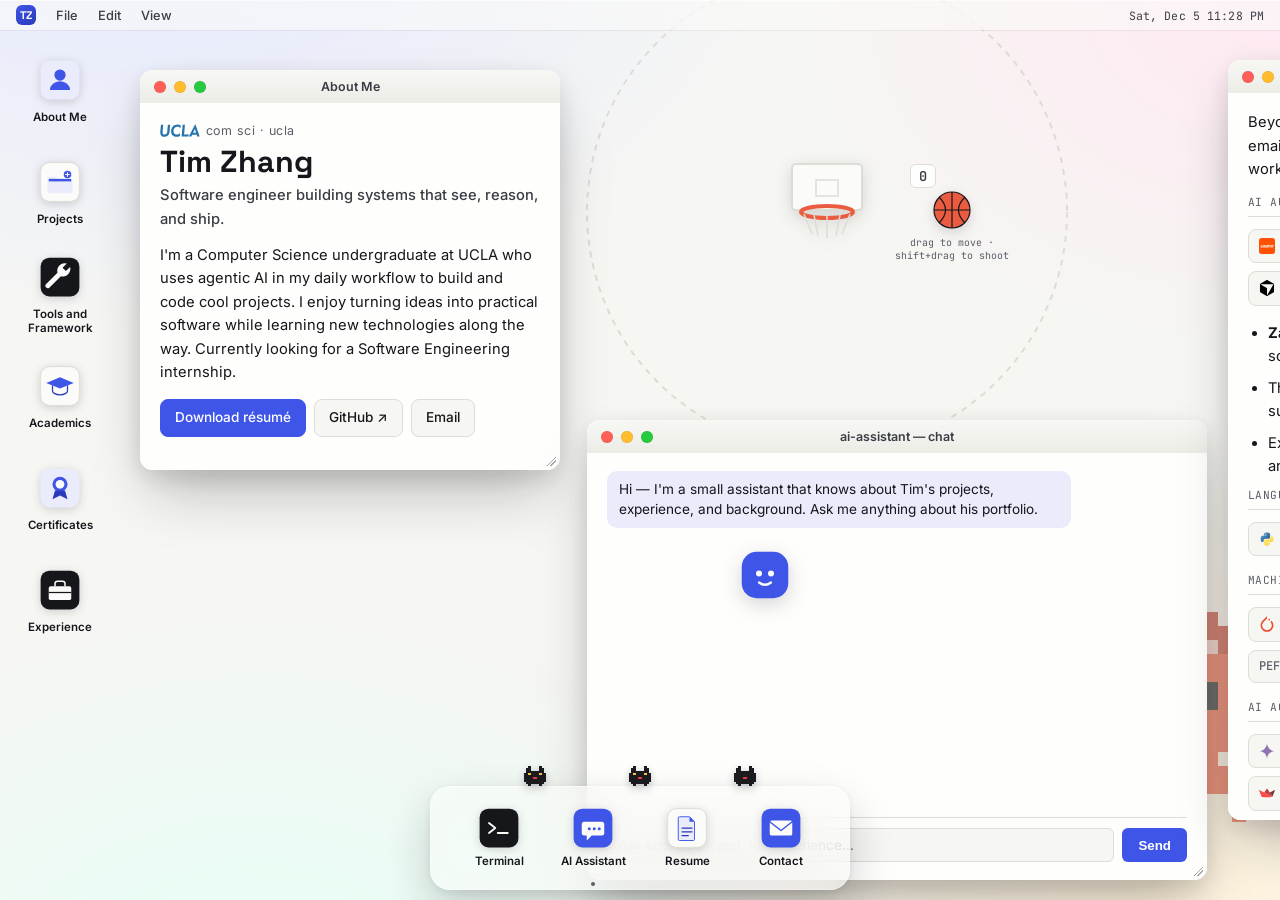
==== commit 32d00e20: "Remove duplicate Academics dock icon; add UCLA Delivery Network to the Projects folder too" ====
--- a/index.html
+++ b/index.html
@@ -584,6 +584,12 @@
           <img src="assets/icons/side-mcpagent.svg" alt="" draggable="false">
           <span>Google AI MCP Agent</span>
         </div>
+
+        <div class="folder-group-label">group project</div>
+        <div class="folder-icon" data-app="proj-35l" tabindex="0" role="button">
+          <img src="assets/icons/proj-35l.svg" alt="" draggable="false">
+          <span>UCLA Delivery Network</span>
+        </div>
       </div>
     </div>
   </div>
@@ -1217,10 +1223,6 @@
       <img class="dock-icon-img" src="assets/icons/claude.svg" alt="" width="40" height="40" draggable="false">
       <span>AI Assistant</span>
     </div>
-    <div class="dock-icon" data-app="academics" tabindex="0" role="button">
-      <img class="dock-icon-img" src="assets/icons/folder-projects.svg" alt="" width="40" height="40" draggable="false">
-      <span>Academics</span>
-    </div>
     <div class="dock-icon" data-app="resume" tabindex="0" role="button">
       <img class="dock-icon-img" src="assets/icons/resume.svg" alt="" width="40" height="40" draggable="false">
       <span>Resume</span>
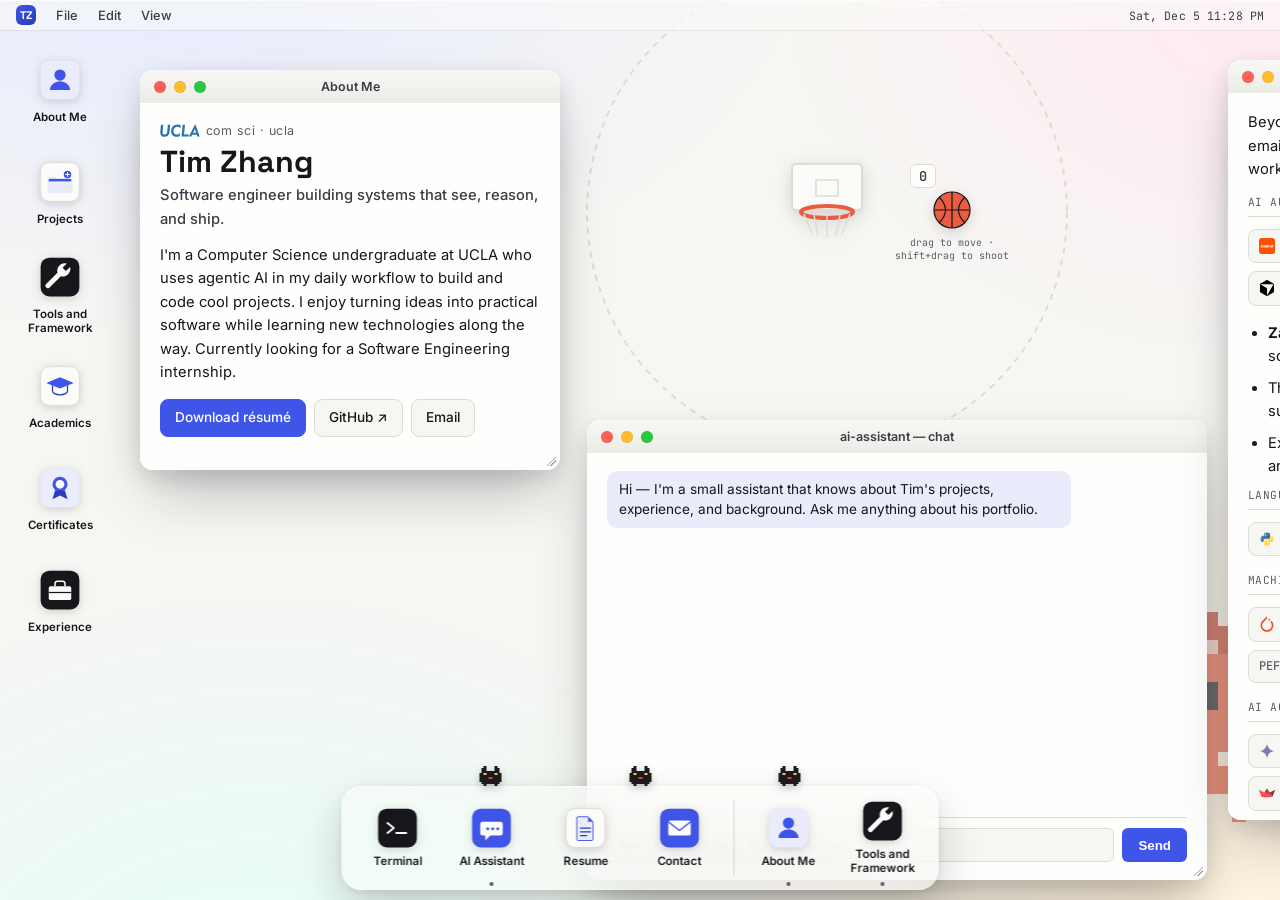
==== commit f83da4f9: "Wire up real minimize/maximize; show every open app in the dock - Minimize (yellow button) hides the" ====
--- a/index.html
+++ b/index.html
@@ -1195,7 +1195,7 @@
     </div>
   </div>
 
-  <div id="win-contact" class="mac-window" style="top: 120px; left: 300px; width: 360px; height: 220px;">
+  <div id="win-contact" class="mac-window" style="top: 120px; left: 300px; width: 380px; height: 300px;">
     <div class="window-header">
       <div class="window-controls">
         <button class="control-btn close-btn" aria-label="Close"></button>
@@ -1204,11 +1204,37 @@
       </div>
       <div class="window-title">Contact</div>
     </div>
-    <div class="window-content prose-app">
-      <ul>
-        <li><a href="mailto:timzhang.email@gmail.com">timzhang.email@gmail.com</a></li>
-        <li><a href="https://github.com/nothing17777" target="_blank" rel="noopener">github.com/nothing17777</a></li>
-      </ul>
+    <div class="window-content contact-app">
+      <a class="contact-card" href="mailto:timzhang.email@gmail.com">
+        <span class="contact-icon">
+          <svg viewBox="0 0 24 24" fill="none" aria-hidden="true"><rect x="2.5" y="5" width="19" height="14" rx="2.5" stroke="currentColor" stroke-width="1.6"/><path d="M3.5 6.5 12 13l8.5-6.5" stroke="currentColor" stroke-width="1.6" stroke-linecap="round" stroke-linejoin="round"/></svg>
+        </span>
+        <span class="contact-text">
+          <span class="contact-label">Email</span>
+          <span class="contact-value">timzhang.email@gmail.com</span>
+        </span>
+        <span class="contact-arrow" aria-hidden="true">↗</span>
+      </a>
+      <a class="contact-card" href="https://github.com/nothing17777" target="_blank" rel="noopener">
+        <span class="contact-icon">
+          <svg viewBox="0 0 24 24" fill="currentColor" aria-hidden="true"><path d="M12 .5C5.65.5.5 5.65.5 12c0 5.08 3.29 9.39 7.86 10.91.57.1.78-.25.78-.55 0-.27-.01-1.16-.02-2.11-3.2.7-3.87-1.36-3.87-1.36-.53-1.33-1.28-1.69-1.28-1.69-1.05-.71.08-.7.08-.7 1.16.08 1.77 1.19 1.77 1.19 1.03 1.76 2.7 1.25 3.36.96.1-.75.4-1.25.73-1.54-2.55-.29-5.24-1.28-5.24-5.68 0-1.25.45-2.28 1.18-3.08-.12-.29-.51-1.46.11-3.05 0 0 .96-.31 3.15 1.18a10.9 10.9 0 0 1 2.87-.39c.97 0 1.95.13 2.87.39 2.18-1.49 3.14-1.18 3.14-1.18.63 1.59.24 2.76.12 3.05.73.8 1.18 1.83 1.18 3.08 0 4.41-2.7 5.38-5.26 5.67.42.36.78 1.07.78 2.15 0 1.55-.01 2.8-.01 3.18 0 .3.2.66.79.55A11.5 11.5 0 0 0 23.5 12C23.5 5.65 18.35.5 12 .5Z"/></svg>
+        </span>
+        <span class="contact-text">
+          <span class="contact-label">GitHub</span>
+          <span class="contact-value">github.com/nothing17777</span>
+        </span>
+        <span class="contact-arrow" aria-hidden="true">↗</span>
+      </a>
+      <a class="contact-card" href="assets/resume.pdf" target="_blank" rel="noopener">
+        <span class="contact-icon">
+          <svg viewBox="0 0 24 24" fill="none" aria-hidden="true"><path d="M6 2.5h8.5L19 7v14.5H6V2.5Z" stroke="currentColor" stroke-width="1.6" stroke-linejoin="round"/><path d="M14 2.5V7h5" stroke="currentColor" stroke-width="1.6" stroke-linejoin="round"/><path d="M9 12.5h6M9 16h6" stroke="currentColor" stroke-width="1.6" stroke-linecap="round"/></svg>
+        </span>
+        <span class="contact-text">
+          <span class="contact-label">Résumé</span>
+          <span class="contact-value">assets/resume.pdf</span>
+        </span>
+        <span class="contact-arrow" aria-hidden="true">↗</span>
+      </a>
     </div>
   </div>
 
@@ -1231,6 +1257,8 @@
       <img class="dock-icon-img" src="assets/icons/contact.svg" alt="" width="40" height="40" draggable="false">
       <span>Contact</span>
     </div>
+    <div class="dock-divider" aria-hidden="true"></div>
+    <div id="dock-running" class="dock-running"></div>
   </div>
 
   <script src="js/window-manager.js"></script>
--- a/css/os.css
+++ b/css/os.css
@@ -211,6 +211,24 @@
   transition: opacity 0.15s ease;
 }
 .dock-icon.is-running::after{ opacity: 1; }
+.dock-icon.is-minimized .dock-icon-img{ opacity: 0.55; }
+
+/* Divider between the pinned dock icons and whatever apps are currently
+   running — same idea as the real macOS dock's separator. Hidden until
+   there's at least one running icon to separate from. */
+.dock-divider{
+  width: 1px;
+  align-self: stretch;
+  margin: 4px 0;
+  background: rgba(21, 23, 27, 0.14);
+  display: none;
+}
+.dock-running{
+  display: contents;
+}
+.dock:has(.dock-running:not(:empty)) .dock-divider{
+  display: block;
+}
 
 /* Windows */
 .mac-window{
@@ -245,9 +263,28 @@
   from{ opacity: 1; transform: scale(1) translateY(0); }
   to{ opacity: 0; transform: scale(0.96) translateY(6px); }
 }
+.mac-window.is-minimizing{
+  animation: window-minimize 0.32s cubic-bezier(0.4, 0, 0.6, 1) forwards;
+}
+@keyframes window-minimize{
+  from{ opacity: 1; transform: scale(1) translateY(0); }
+  to{ opacity: 0; transform: scale(0.08) translateY(55vh); }
+}
 @media (prefers-reduced-motion: reduce){
-  .mac-window.is-opening, .mac-window.is-closing{ animation: none; }
-  .mac-window.is-open{ opacity: 1; transform: none; }
+  .mac-window.is-opening, .mac-window.is-closing, .mac-window.is-minimizing{ animation: none; }
+  .mac-window.is-opening, .mac-window.is-open{ opacity: 1; transform: none; }
+}
+/* Maximize (the green traffic-light button): fills the desktop area
+   between the menubar and dock. !important overrides the inline
+   top/left/width/height the drag/resize handlers set directly on the
+   element; restoring pops those inline styles back once unmaximized. */
+.mac-window.is-maximized{
+  top: var(--menubar-h) !important;
+  left: 8px !important;
+  width: calc(100vw - 16px) !important;
+  height: calc(100vh - var(--menubar-h) - var(--dock-h) - 8px) !important;
+  max-width: calc(100vw - 16px) !important;
+  max-height: calc(100vh - var(--menubar-h) - var(--dock-h) - 8px) !important;
 }
 .window-header{
   background: linear-gradient(#F7F7F4, #ECECE7);
@@ -335,7 +372,7 @@
   position: fixed;
   width: 48px;
   height: 48px;
-  z-index: 500;
+  z-index: 2;
   cursor: grab;
   user-select: none;
   touch-action: none;
--- a/css/apps.css
+++ b/css/apps.css
@@ -74,6 +74,72 @@
 .resume-app p{ flex-shrink: 0; margin: 0 0 10px; font-weight: 600; }
 .resume-app embed{ flex: 1; border-radius: 6px; border: 1px solid var(--hairline); }
 
+.contact-app{
+  display: flex;
+  flex-direction: column;
+  gap: 10px;
+}
+.contact-card{
+  display: flex;
+  align-items: center;
+  gap: 12px;
+  padding: 12px 14px;
+  border-radius: 12px;
+  background: var(--paper);
+  border: 1px solid var(--hairline);
+  text-decoration: none;
+  color: var(--ink);
+  transition: transform 0.15s var(--spring), border-color 0.15s ease, box-shadow 0.15s ease;
+}
+.contact-card:hover{
+  border-color: var(--accent);
+  box-shadow: 0 6px 16px rgba(21, 23, 27, 0.1);
+  transform: translateY(-1px);
+}
+.contact-icon{
+  flex-shrink: 0;
+  width: 38px;
+  height: 38px;
+  border-radius: 10px;
+  display: flex;
+  align-items: center;
+  justify-content: center;
+  background: var(--accent-soft);
+  color: var(--accent-ink);
+}
+.contact-icon svg{ width: 20px; height: 20px; }
+.contact-text{
+  display: flex;
+  flex-direction: column;
+  gap: 2px;
+  min-width: 0;
+}
+.contact-label{
+  font-size: 0.72rem;
+  font-weight: 600;
+  text-transform: uppercase;
+  letter-spacing: 0.03em;
+  color: var(--graphite);
+}
+.contact-value{
+  font-family: var(--mono);
+  font-size: 0.85rem;
+  overflow: hidden;
+  text-overflow: ellipsis;
+  white-space: nowrap;
+}
+.contact-arrow{
+  margin-left: auto;
+  flex-shrink: 0;
+  color: var(--graphite);
+  font-size: 0.95rem;
+  transition: color 0.15s ease, transform 0.15s ease;
+}
+.contact-card:hover .contact-arrow{
+  color: var(--accent);
+  transform: translate(2px, -2px);
+}
+
 .prose-app{ font-family: var(--body); font-size: 0.92rem; line-height: 1.6; }
 .prose-app p{ margin: 0 0 12px; }
 .prose-app ul{ margin: 0; padding-left: 20px; }
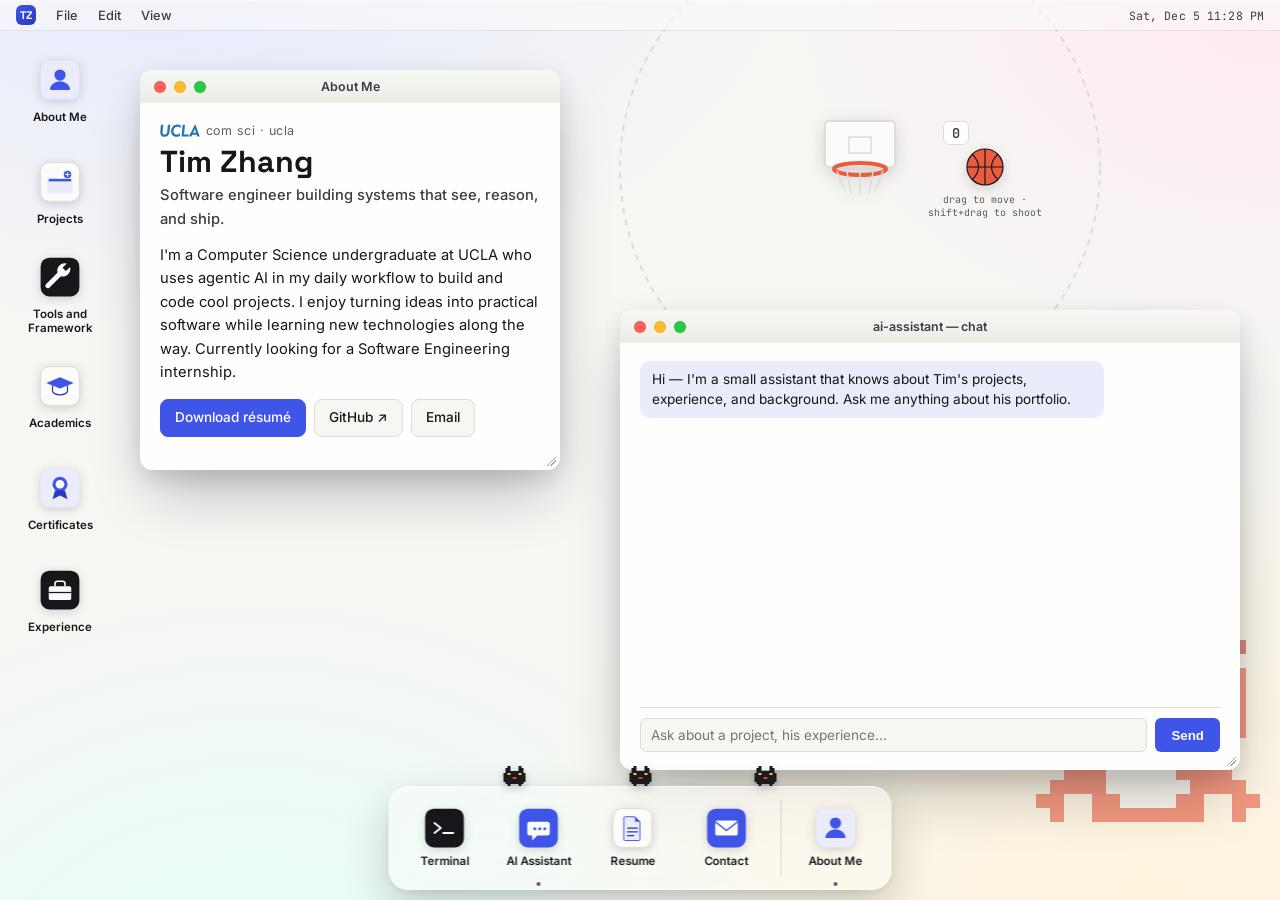
==== commit 39b39e43: "Add Basketball Stats RAG pipeline project Co-Authored-By: Claude Sonnet 5 <noreply@anthropic.com>" ====
--- a/index.html
+++ b/index.html
@@ -232,6 +232,8 @@
         <div class="tool-badge"><img class="tool-badge-img" src="assets/icons/tech/playwright.svg" alt=""><span>Playwright</span></div>
         <div class="tool-badge tool-badge-text"><span>Express</span></div>
         <div class="tool-badge tool-badge-text"><span>MySQL</span></div>
+        <div class="tool-badge tool-badge-text"><span>PostgreSQL</span></div>
+        <div class="tool-badge tool-badge-text"><span>pgvector</span></div>
         <div class="tool-badge tool-badge-text"><span>Sequelize</span></div>
         <div class="tool-badge tool-badge-text"><span>Redis</span></div>
       </div>
@@ -572,6 +574,10 @@
           <img src="assets/icons/side-yugioh.svg" alt="" draggable="false">
           <span>Yu-Gi-Oh! RAG Chatbot</span>
         </div>
+        <div class="folder-icon" data-app="side-hoopsrag" tabindex="0" role="button">
+          <img src="assets/icons/side-hoopsrag.svg" alt="" draggable="false">
+          <span>Basketball Stats RAG</span>
+        </div>
         <div class="folder-icon" data-app="side-crewai" tabindex="0" role="button">
           <img src="assets/icons/side-crewai.svg" alt="" draggable="false">
           <span>CrewAI News Agent</span>
@@ -1032,6 +1038,54 @@
         <div class="project-links">
           <a href="https://github.com/nothing17777/google-ai-mcp-agent" target="_blank" rel="noopener">GitHub ↗</a>
         </div>
+      </article>
+
+    </div>
+  </div>
+
+  <div id="win-side-hoopsrag" class="mac-window" style="top: 210px; left: 440px; width: 560px; height: 520px;">
+    <div class="window-header">
+      <div class="window-controls">
+        <button class="control-btn close-btn" aria-label="Close"></button>
+        <button class="control-btn min-btn" aria-label="Minimize"></button>
+        <button class="control-btn max-btn" aria-label="Maximize"></button>
+      </div>
+      <div class="window-title">Basketball Stats RAG</div>
+    </div>
+    <div class="window-content projects-app">
+
+      <article class="project">
+        <div class="project-meta">
+          <span class="tag">Applied AI Internship Project</span>
+          <span class="tag mono">Python · PostgreSQL · pgvector · Ollama · FastAPI</span>
+        </div>
+        <h3>Basketball Stats RAG Pipeline</h3>
+        <div class="tech-stack">
+          <span class="tech-badge"><img class="tech-badge-icon" src="assets/icons/tech/python.svg" alt="">Python</span>
+          <span class="tech-badge tech-badge-text">PostgreSQL</span>
+          <span class="tech-badge tech-badge-text">pgvector</span>
+          <span class="tech-badge"><img class="tech-badge-icon" src="assets/icons/tech/ollama.svg" alt="">Ollama</span>
+          <span class="tech-badge tech-badge-text">FastAPI</span>
+          <span class="tech-badge"><img class="tech-badge-icon" src="assets/icons/tech/docker.svg" alt="">Docker</span>
+        </div>
+        <p>
+          A retrieval-augmented question-answering backend over box scores, game details, recaps
+          and injury notes for a fictional basketball league, built for an Applied AI Engineer
+          internship take-home. Runs fully local (Qwen 3.5 2B and nomic-embed-text via Ollama).
+          The dataset is proprietary and the source repo is private, so there is no public link.
+        </p>
+        <ul class="findings">
+          <li>Deterministic entity extraction (players, teams with subject/opponent roles, dates,
+            ordinals like &ldquo;first&rdquo; or &ldquo;most recent&rdquo;) scopes an uncapped SQL row
+            set before any vector search, with top-k pgvector hits added only as a fallback.</li>
+          <li>The LLM never does arithmetic: margins, scores, ordinals and per-player aggregates
+            are computed in Python, the model only picks which rows answer the question, and derived
+            fields and evidence citations are then recomputed from the rows it picked.</li>
+          <li>Abstention is structural &mdash; an empty entity scope, an unresolvable selection or a
+            missing supporting row returns &ldquo;not answerable&rdquo; rather than a guessed number.</li>
+          <li>Reruns reproduce exactly: temperature 0, fixed seed, and exact-scan vector retrieval
+            with tie-breaking <code>ORDER BY</code> instead of an approximate index.</li>
+        </ul>
       </article>
 
     </div>
--- a/css/os.css
+++ b/css/os.css
@@ -226,6 +226,11 @@
 .dock-running{
   display: contents;
 }
+.dock-icon-placeholder{
+  border-radius: 12px;
+  border: 1.5px dashed rgba(21, 23, 27, 0.22);
+  background: rgba(21, 23, 27, 0.04);
+}
 .dock:has(.dock-running:not(:empty)) .dock-divider{
   display: block;
 }
@@ -286,6 +291,13 @@
   max-width: calc(100vw - 16px) !important;
   max-height: calc(100vh - var(--menubar-h) - var(--dock-h) - 8px) !important;
 }
+/* Applied for the duration of a single maximize/restore toggle so the
+   resize eases instead of snapping; removed right after so drag/resize
+   stay instant the rest of the time. */
+.mac-window.is-maximize-animating{
+  transition: top 0.3s var(--spring), left 0.3s var(--spring),
+    width 0.3s var(--spring), height 0.3s var(--spring);
+}
 .window-header{
   background: linear-gradient(#F7F7F4, #ECECE7);
   padding: 9px 14px;
@@ -396,6 +408,49 @@
   0%{ filter: hue-rotate(0deg) saturate(2.4) drop-shadow(0 6px 10px rgba(21, 23, 27, 0.18)); }
   100%{ filter: hue-rotate(360deg) saturate(2.4) drop-shadow(0 6px 10px rgba(21, 23, 27, 0.18)); }
 }
+
+/* ---------------------------------------------------------
+   Mobile: windows go full-screen and single-app, one at a time,
+   instead of the free-floating drag/resize desktop metaphor.
+--------------------------------------------------------- */
+@media (max-width: 768px){
+  .desktop{
+    grid-auto-flow: row;
+    grid-template-columns: repeat(auto-fill, minmax(80px, 1fr));
+    grid-template-rows: 90px;
+    overflow-y: auto;
+  }
+
+  .dock{
+    min-width: 0;
+    max-width: calc(100vw - 16px);
+    padding: 8px 12px;
+    gap: 8px;
+    overflow-x: auto;
+  }
+  .dock-icon{
+    width: 56px;
+    height: 64px;
+  }
+  .dock-icon .dock-icon-img{
+    width: 32px;
+    height: 32px;
+  }
+  .dock-icon span{ font-size: 0.62rem; }
+  .dock-icon:hover{ transform: none; }
+
+  .mac-window{
+    top: var(--menubar-h) !important;
+    left: 0 !important;
+    width: 100% !important;
+    height: calc(100vh - var(--menubar-h) - var(--dock-h)) !important;
+    max-width: 100% !important;
+    max-height: calc(100vh - var(--menubar-h) - var(--dock-h)) !important;
+    border-radius: 0;
+  }
+  .window-header{ cursor: default; }
+  .window-resize-handle{ display: none; }
+}
 @media (prefers-reduced-motion: reduce){
   .mascot-rainbow svg{ animation: none; }
 }
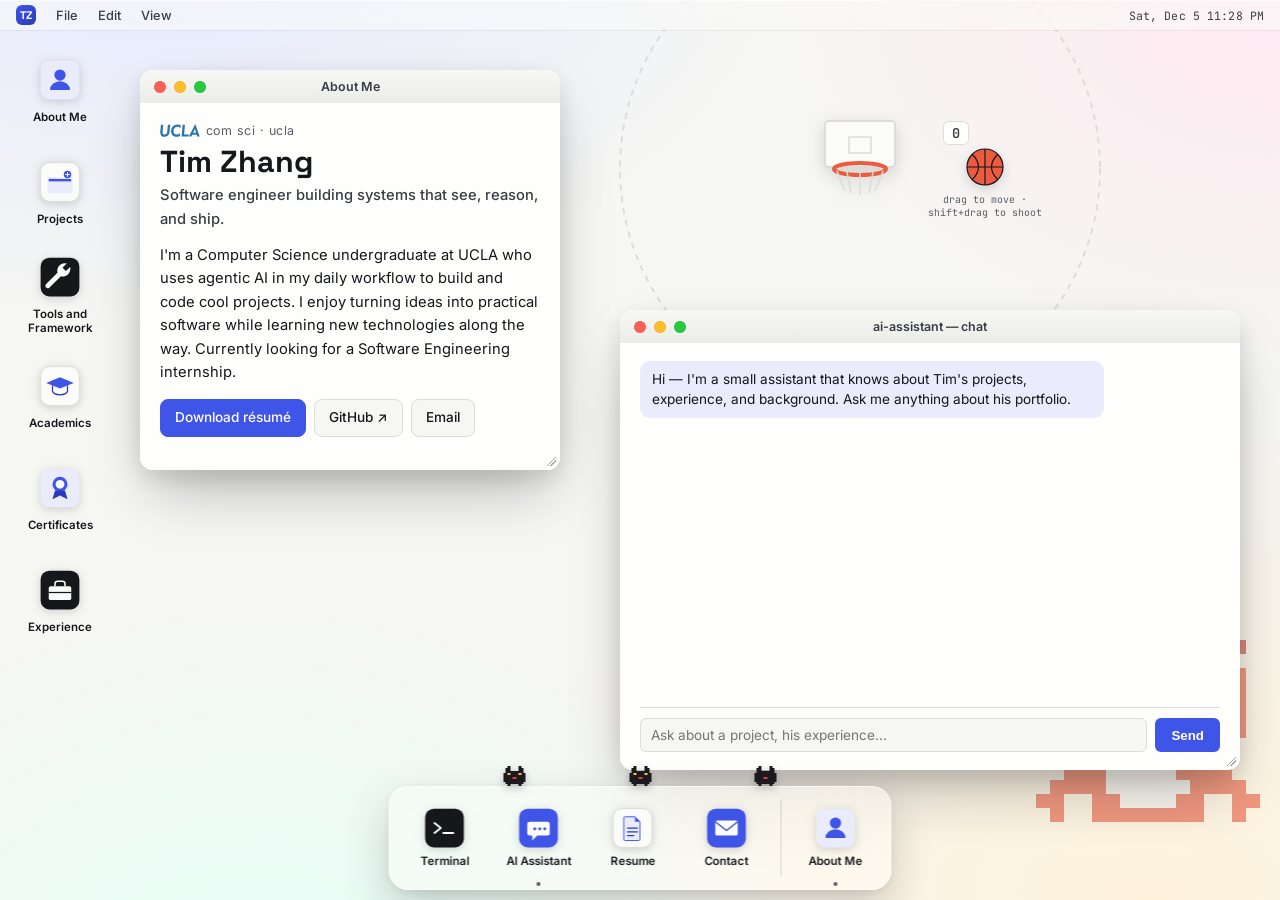
==== commit 001231b8: "Label Basketball RAG project as NBA / OKC Thunder" ====
--- a/index.html
+++ b/index.html
@@ -576,7 +576,7 @@
         </div>
         <div class="folder-icon" data-app="side-hoopsrag" tabindex="0" role="button">
           <img src="assets/icons/side-hoopsrag.svg" alt="" draggable="false">
-          <span>Basketball Stats RAG</span>
+          <span>NBA Stats RAG (OKC Thunder)</span>
         </div>
         <div class="folder-icon" data-app="side-crewai" tabindex="0" role="button">
           <img src="assets/icons/side-crewai.svg" alt="" draggable="false">
@@ -1050,16 +1050,16 @@
         <button class="control-btn min-btn" aria-label="Minimize"></button>
         <button class="control-btn max-btn" aria-label="Maximize"></button>
       </div>
-      <div class="window-title">Basketball Stats RAG</div>
-    </div>
-    <div class="window-content projects-app">
-
-      <article class="project">
-        <div class="project-meta">
-          <span class="tag">Applied AI Internship Project</span>
+      <div class="window-title">NBA Stats RAG &mdash; OKC Thunder</div>
+    </div>
+    <div class="window-content projects-app">
+
+      <article class="project">
+        <div class="project-meta">
+          <span class="tag">OKC Thunder · Applied AI Engineer Internship</span>
           <span class="tag mono">Python · PostgreSQL · pgvector · Ollama · FastAPI</span>
         </div>
-        <h3>Basketball Stats RAG Pipeline</h3>
+        <h3>NBA Stats RAG Pipeline &mdash; OKC Thunder</h3>
         <div class="tech-stack">
           <span class="tech-badge"><img class="tech-badge-icon" src="assets/icons/tech/python.svg" alt="">Python</span>
           <span class="tech-badge tech-badge-text">PostgreSQL</span>
@@ -1070,8 +1070,8 @@
         </div>
         <p>
           A retrieval-augmented question-answering backend over box scores, game details, recaps
-          and injury notes for a fictional basketball league, built for an Applied AI Engineer
-          internship take-home. Runs fully local (Qwen 3.5 2B and nomic-embed-text via Ollama).
+          and injury notes for a fictional NBA-style league, built for the Oklahoma City Thunder
+          Applied AI Engineer internship take-home. Runs fully local (Qwen 3.5 2B and nomic-embed-text via Ollama).
           The dataset is proprietary and the source repo is private, so there is no public link.
         </p>
         <ul class="findings">
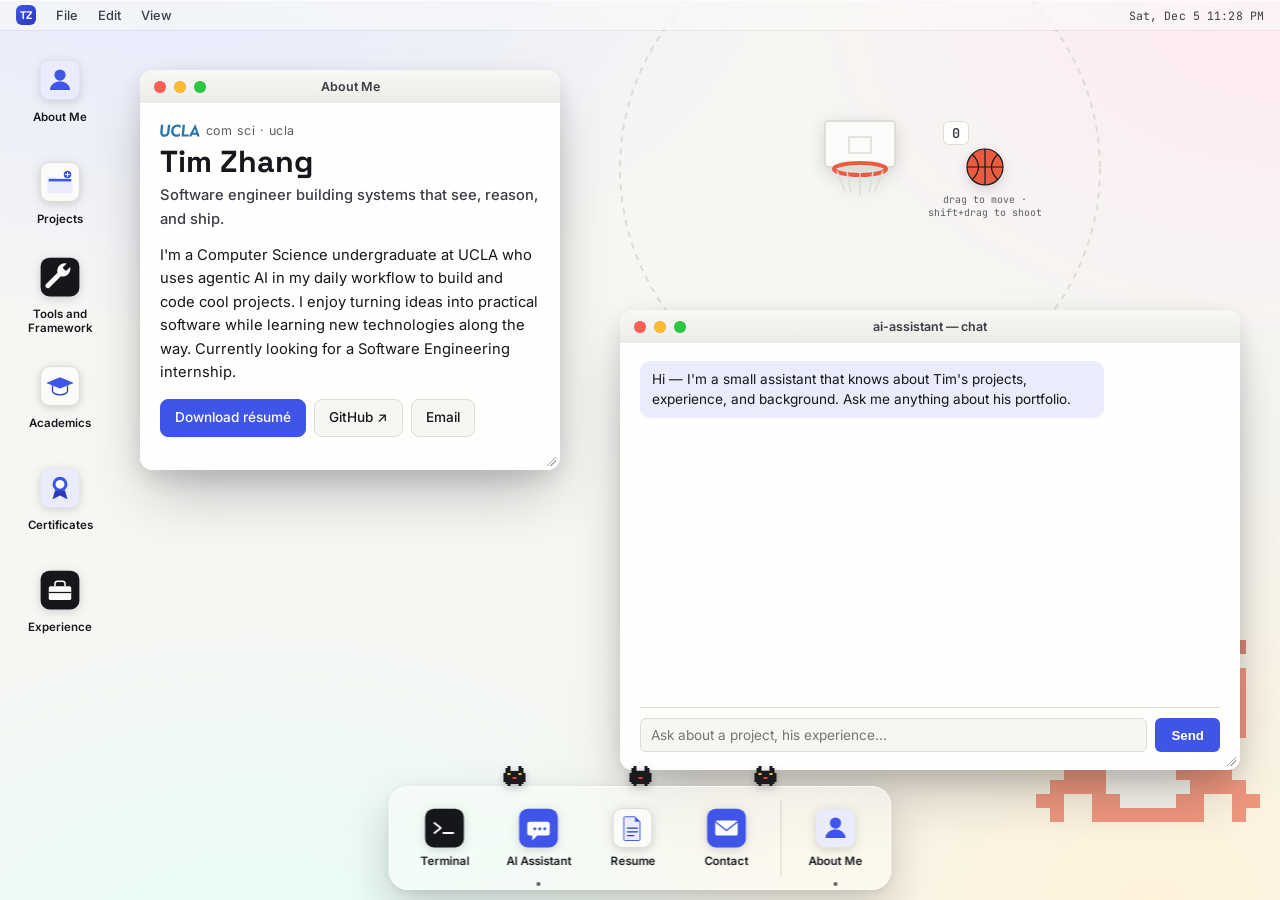
==== commit 171e1ea4: "Rename project to NBA OKC RAG Internship Project" ====
--- a/index.html
+++ b/index.html
@@ -576,7 +576,7 @@
         </div>
         <div class="folder-icon" data-app="side-hoopsrag" tabindex="0" role="button">
           <img src="assets/icons/side-hoopsrag.svg" alt="" draggable="false">
-          <span>NBA Stats RAG (OKC Thunder)</span>
+          <span>NBA OKC RAG Internship Project</span>
         </div>
         <div class="folder-icon" data-app="side-crewai" tabindex="0" role="button">
           <img src="assets/icons/side-crewai.svg" alt="" draggable="false">
@@ -1050,7 +1050,7 @@
         <button class="control-btn min-btn" aria-label="Minimize"></button>
         <button class="control-btn max-btn" aria-label="Maximize"></button>
       </div>
-      <div class="window-title">NBA Stats RAG &mdash; OKC Thunder</div>
+      <div class="window-title">NBA OKC RAG Internship Project</div>
     </div>
     <div class="window-content projects-app">
 
@@ -1059,7 +1059,7 @@
           <span class="tag">OKC Thunder · Applied AI Engineer Internship</span>
           <span class="tag mono">Python · PostgreSQL · pgvector · Ollama · FastAPI</span>
         </div>
-        <h3>NBA Stats RAG Pipeline &mdash; OKC Thunder</h3>
+        <h3>NBA OKC RAG Internship Project</h3>
         <div class="tech-stack">
           <span class="tech-badge"><img class="tech-badge-icon" src="assets/icons/tech/python.svg" alt="">Python</span>
           <span class="tech-badge tech-badge-text">PostgreSQL</span>
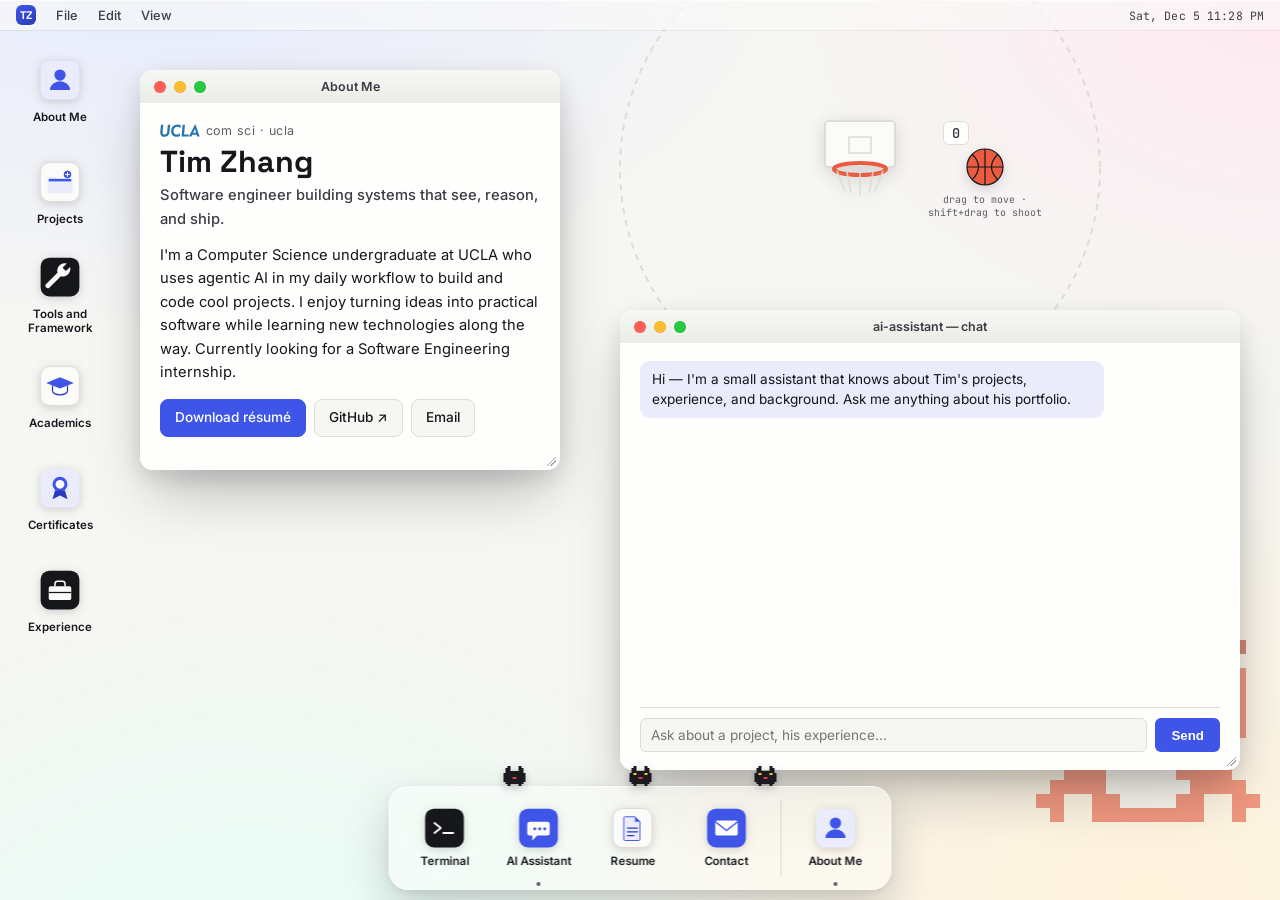
==== commit c600d32f: "Update resume, IPMD EchoSphere experience, and OKC Thunder projects Co-Authored-By: Claude Sonnet 5 " ====
--- a/index.html
+++ b/index.html
@@ -217,6 +217,7 @@
       <div class="tool-badges">
         <div class="tool-badge"><img class="tool-badge-img" src="assets/icons/tech/nextjs.svg" alt=""><span>Next.js</span></div>
         <div class="tool-badge"><img class="tool-badge-img" src="assets/icons/tech/react.svg" alt=""><span>React</span></div>
+        <div class="tool-badge tool-badge-text"><span>Angular</span></div>
         <div class="tool-badge"><img class="tool-badge-img" src="assets/icons/tech/vite.svg" alt=""><span>Vite</span></div>
         <div class="tool-badge"><img class="tool-badge-img" src="assets/icons/tech/tailwind.svg" alt=""><span>Tailwind CSS</span></div>
         <div class="tool-badge"><img class="tool-badge-img" src="assets/icons/tech/framer-motion.svg" alt=""><span>Framer Motion</span></div>
@@ -235,6 +236,7 @@
         <div class="tool-badge tool-badge-text"><span>PostgreSQL</span></div>
         <div class="tool-badge tool-badge-text"><span>pgvector</span></div>
         <div class="tool-badge tool-badge-text"><span>Sequelize</span></div>
+        <div class="tool-badge tool-badge-text"><span>Django</span></div>
         <div class="tool-badge tool-badge-text"><span>Redis</span></div>
       </div>
 
@@ -242,6 +244,7 @@
       <div class="tool-badges">
         <div class="tool-badge"><img class="tool-badge-img" src="assets/icons/tech/git.svg" alt=""><span>Git</span></div>
         <div class="tool-badge"><img class="tool-badge-img" src="assets/icons/tech/docker.svg" alt=""><span>Docker</span></div>
+        <div class="tool-badge tool-badge-text"><span>Railway</span></div>
       </div>
     </div>
   </div>
@@ -576,7 +579,11 @@
         </div>
         <div class="folder-icon" data-app="side-hoopsrag" tabindex="0" role="button">
           <img src="assets/icons/side-hoopsrag.svg" alt="" draggable="false">
-          <span>NBA OKC RAG Internship Project</span>
+          <span>OKC Thunder Applied AI Project</span>
+        </div>
+        <div class="folder-icon" data-app="side-okcdash" tabindex="0" role="button">
+          <img src="assets/icons/side-hoopsrag.svg" alt="" draggable="false">
+          <span>OKC Thunder Software Engineer Project</span>
         </div>
         <div class="folder-icon" data-app="side-crewai" tabindex="0" role="button">
           <img src="assets/icons/side-crewai.svg" alt="" draggable="false">
@@ -1050,16 +1057,16 @@
         <button class="control-btn min-btn" aria-label="Minimize"></button>
         <button class="control-btn max-btn" aria-label="Maximize"></button>
       </div>
-      <div class="window-title">NBA OKC RAG Internship Project</div>
-    </div>
-    <div class="window-content projects-app">
-
-      <article class="project">
-        <div class="project-meta">
-          <span class="tag">OKC Thunder · Applied AI Engineer Internship</span>
+      <div class="window-title">OKC Thunder &middot; Applied AI Engineer Project</div>
+    </div>
+    <div class="window-content projects-app">
+
+      <article class="project">
+        <div class="project-meta">
+          <span class="tag">OKC Thunder · Basketball Data Solutions · Sept. 2026</span>
           <span class="tag mono">Python · PostgreSQL · pgvector · Ollama · FastAPI</span>
         </div>
-        <h3>NBA OKC RAG Internship Project</h3>
+        <h3>Applied AI Engineer Project</h3>
         <div class="tech-stack">
           <span class="tech-badge"><img class="tech-badge-icon" src="assets/icons/tech/python.svg" alt="">Python</span>
           <span class="tech-badge tech-badge-text">PostgreSQL</span>
@@ -1071,7 +1078,7 @@
         <p>
           A retrieval-augmented question-answering backend over box scores, game details, recaps
           and injury notes for a fictional NBA-style league, built for the Oklahoma City Thunder
-          Applied AI Engineer internship take-home. Runs fully local (Qwen 3.5 2B and nomic-embed-text via Ollama).
+          Applied AI Engineer project. Runs fully local (Qwen 3.5 2B and nomic-embed-text via Ollama) with no hosted inference.
           The dataset is proprietary and the source repo is private, so there is no public link.
         </p>
         <ul class="findings">
@@ -1091,6 +1098,46 @@
     </div>
   </div>
 
+  <div id="win-side-okcdash" class="mac-window" style="top: 190px; left: 420px; width: 560px; height: 460px;">
+    <div class="window-header">
+      <div class="window-controls">
+        <button class="control-btn close-btn" aria-label="Close"></button>
+        <button class="control-btn min-btn" aria-label="Minimize"></button>
+        <button class="control-btn max-btn" aria-label="Maximize"></button>
+      </div>
+      <div class="window-title">OKC Thunder &middot; Software Engineer Project</div>
+    </div>
+    <div class="window-content projects-app">
+
+      <article class="project">
+        <div class="project-meta">
+          <span class="tag">OKC Thunder · Basketball Data Solutions · Sept. 2026</span>
+          <span class="tag mono">Django · PostgreSQL · Angular · TypeScript · Railway</span>
+        </div>
+        <h3>Software Engineer Project</h3>
+        <div class="tech-stack">
+          <span class="tech-badge tech-badge-text">Django</span>
+          <span class="tech-badge tech-badge-text">PostgreSQL</span>
+          <span class="tech-badge tech-badge-text">Angular</span>
+          <span class="tech-badge"><img class="tech-badge-icon" src="assets/icons/tech/typescript.svg" alt="">TypeScript</span>
+          <span class="tech-badge tech-badge-text">Railway</span>
+        </div>
+        <p>
+          A full-stack lineup-analytics app for coaching and front-office users, built for the
+          Oklahoma City Thunder Software Engineer project. The dataset is proprietary and the
+          source repo is private, so there is no public link.
+        </p>
+        <ul class="findings">
+          <li>Django REST API that aggregates possession-level data into per-lineup offensive and
+            defensive efficiency metrics, backed by PostgreSQL.</li>
+          <li>Angular dashboard for coaching and front-office users.</li>
+          <li>Deployed the full stack to Railway.</li>
+        </ul>
+      </article>
+
+    </div>
+  </div>
+
   <div id="win-certs" class="mac-window" style="top: 70px; left: 180px; width: 560px; height: 500px;">
     <div class="window-header">
       <div class="window-controls">
@@ -1193,12 +1240,17 @@
       <div class="xp-row">
         <div class="xp-when mono">Summer 2026</div>
         <div class="xp-what">
-          <h4>AI Engineering Intern · IPMD</h4>
-          <p>Built the retrieval-augmented generation pipeline behind the IPMD Echo AI mobile
-            app &mdash; an emotional-AI companion that analyzes a selfie video for real-time
-            insights into the user's emotional state. Used LangChain to orchestrate the
-            pipeline, OpenFace 3.0 for facial-expression detection, and a Chroma vector
-            database to store and retrieve embeddings.</p>
+          <h4>AI Engineering Intern · IPMD &mdash; Echo AI &amp; EchoSphere Robot</h4>
+          <ul class="xp-bullets">
+            <li>Built the retrieval-augmented generation pipeline behind the Echo AI mobile app,
+              orchestrating retrieval with LangChain, detecting facial expressions with OpenFace 3.0
+              and storing embeddings in a Chroma vector database to turn selfie video into real-time
+              emotional-state insight.</li>
+            <li>Rebuilt core functionality of the EchoSphere robot&rsquo;s touch engine, classifying raw
+              sensor input into gesture types mapped to distinct emotional response states.</li>
+            <li>Redesigned the robot&rsquo;s 3D model from reference imagery and embedded four emotion
+              particle animations so expressive states render inside the sphere itself.</li>
+          </ul>
         </div>
       </div>
 
--- a/css/apps.css
+++ b/css/apps.css
@@ -178,6 +178,8 @@
 .xp-app .xp-when{ flex-shrink: 0; width: 130px; font-family: var(--mono); font-size: 0.75rem; color: var(--graphite); }
 .xp-app .xp-what h4{ font-family: var(--display); font-size: 0.9rem; margin: 0 0 6px; }
 .xp-app .xp-what p{ font-size: 0.85rem; margin: 0; line-height: 1.55; }
+.xp-app .xp-what ul.xp-bullets{ font-size: 0.85rem; margin: 0; padding-left: 1.1rem; line-height: 1.55; }
+.xp-app .xp-what ul.xp-bullets li{ margin: 0 0 4px; }
 
 .folder-grid{
   display: grid;
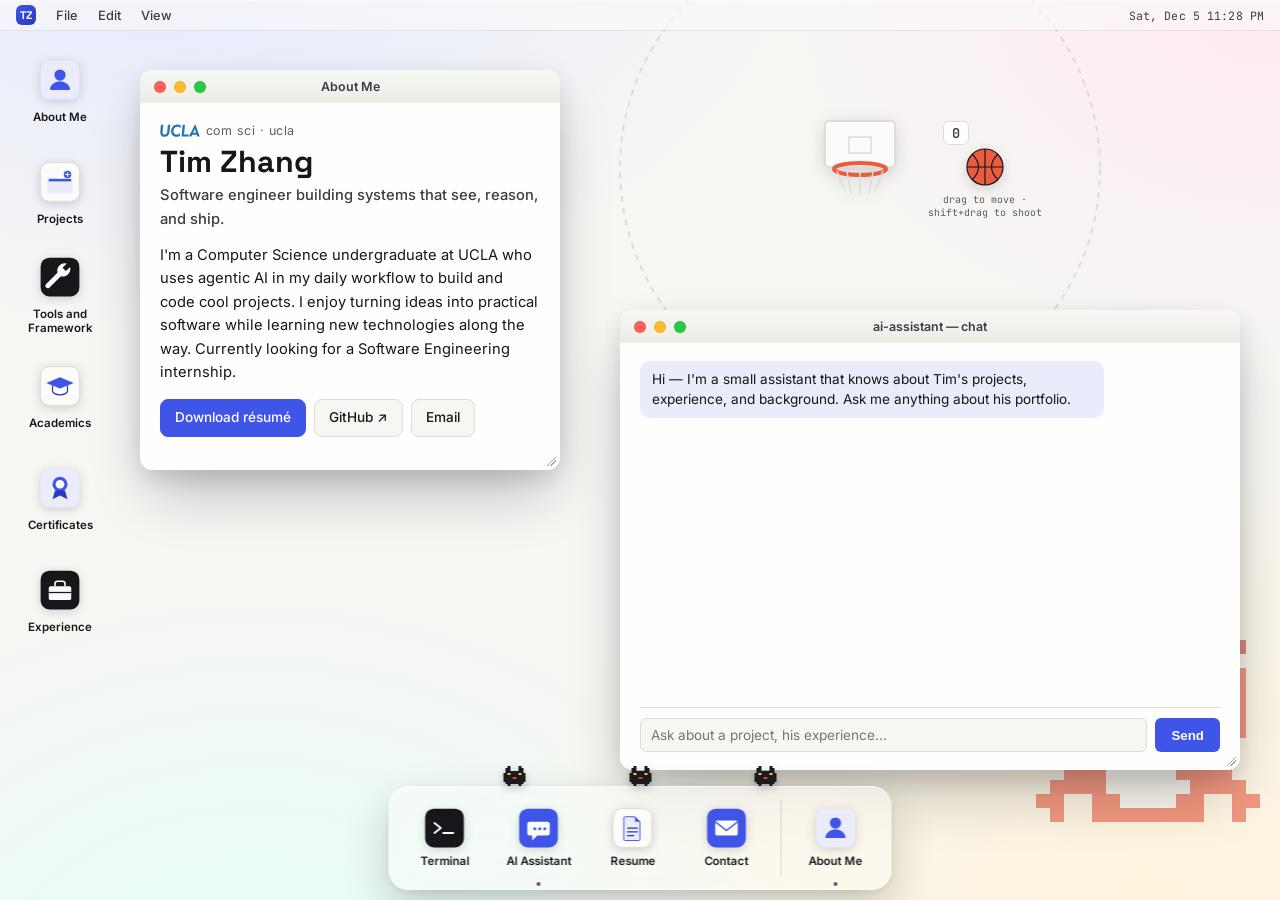
==== commit 9fb49c84: "Add LA Hacks 2026 hackathon experience Co-Authored-By: Claude Sonnet 5 <noreply@anthropic.com>" ====
--- a/index.html
+++ b/index.html
@@ -1251,6 +1251,16 @@
             <li>Redesigned the robot&rsquo;s 3D model from reference imagery and embedded four emotion
               particle animations so expressive states render inside the sphere itself.</li>
           </ul>
+        </div>
+      </div>
+
+      <div class="xp-row">
+        <div class="xp-when mono">Spring 2026</div>
+        <div class="xp-what">
+          <h4>Hackathon Participant · LA Hacks 2026</h4>
+          <p>Attended LA Hacks, UCLA&rsquo;s student-run, 501(c)(3) nonprofit 36-hour hackathon at
+            Pauley Pavilion with 1,000+ student hackers &mdash; building alongside teammates with
+            workshops, mentors, and industry support.</p>
         </div>
       </div>
 
